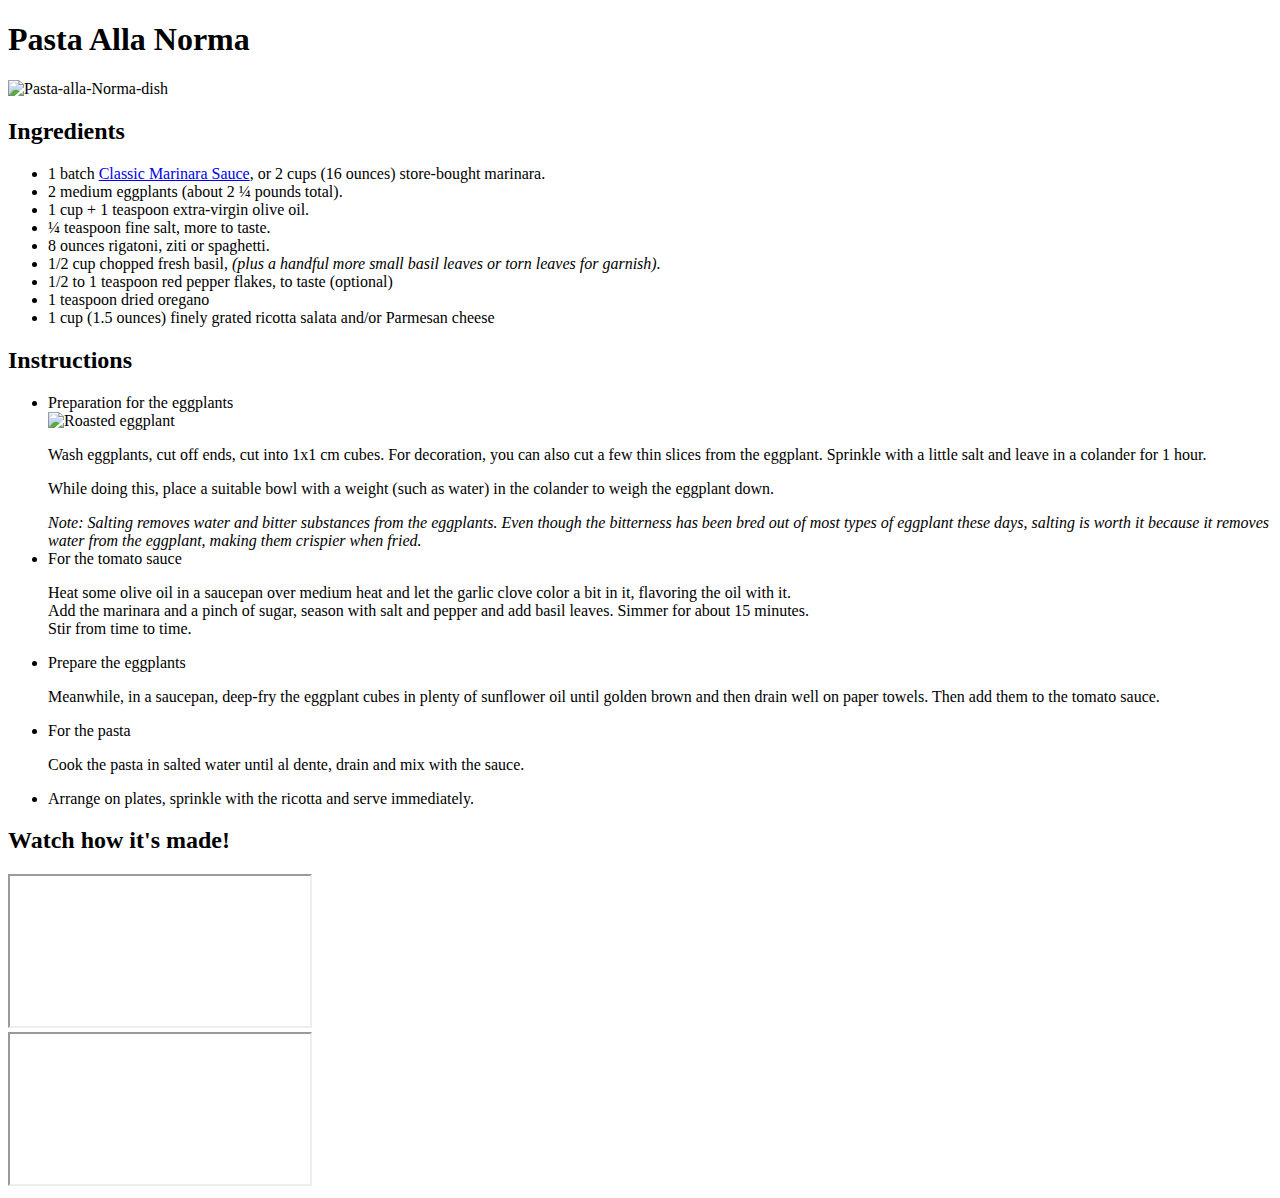
==== PastaNorma.html @ 3ecd1940 "modified and added content to the recipe" ====
<!DOCTYPE html>
<html lang="en">
  <head>
    <meta charset="UTF-8" />
    <meta name="viewport" content="width=device-width, initial-scale=1.0" />
    <title>Pasta alla Norma</title>
    <link
      href="https://cdn.jsdelivr.net/npm/bootstrap@5.3.1/dist/css/bootstrap.min.css"
      rel="stylesheet"
      integrity="sha384-4bw+/aepP/YC94hEpVNVgiZdgIC5+VKNBQNGCHeKRQN+PtmoHDEXuppvnDJzQIu9"
      crossorigin="anonymous"
    />
  </head>
  <body>
    <!-- Navigation Bar -->
   
    <!-- Recipe Content -->
    <div class="container my-5">
            <h1>Pasta Alla Norma</h1>
            <img src="https://www.dersizilianischekoch.de/cdn/shop/articles/DSCF1118_1080x.jpg?v=1646916706" alt="Pasta-alla-Norma-dish">

      <!-- recipe content-->
    </div>
  

    <!-- Bootstrap JS and jQuery -->
    <script src="https://code.jquery.com/jquery-3.5.1.slim.min.js"></script>
    <script src="https://cdn.jsdelivr.net/npm/@popperjs/core@2.5.3/dist/umd/popper.min.js"></script>
    <script src="https://maxcdn.bootstrapcdn.com/bootstrap/4.5.2/js/bootstrap.min.js"></script>
  </body>

    <section>
        <h2>Ingredients</h2>
        <ul>
          <li>1 batch <a href="https://cooking.nytimes.com/recipes/1015987-classic-marinara-sauce">Classic Marinara Sauce</a>, or 2 cups (16 ounces) store-bought marinara.</li>
          <li>2 medium eggplants (about 2 ¼ pounds total).</li> 
          <li>1 cup + 1 teaspoon extra-virgin olive oil.</li>
          <li>¼ teaspoon fine salt, more to taste.</li>
          <li>8 ounces rigatoni, ziti or spaghetti.</li>
          <li>1/2 cup chopped fresh basil, <i> (plus a handful more small basil leaves or torn leaves for garnish).</i> </li>
          <li>1/2 to 1 teaspoon red pepper flakes, to taste (optional)</li>
          <li>1 teaspoon dried oregano</li>
          <li>1 cup (1.5 ounces) finely grated ricotta salata and/or Parmesan cheese</li>
      
      
            
        </ul>
    </section>
    <section>
        <h2>Instructions</h2>
        <ul>
            <li>Preparation for the eggplants</li>

            <img src="https://www.recipetineats.com/wp-content/uploads/2020/11/Eggplant-Pasta-Pasta-all-norma-_1.jpg" alt="Roasted eggplant">

              
                 <p> Wash eggplants, cut off ends, cut into 1x1 cm cubes. For decoration, you can also cut a few thin slices from the eggplant. Sprinkle with a little salt and leave in a colander for 1 hour. <br>
                  <p> While doing this, place a suitable bowl with a weight (such as water) in the colander to weigh the eggplant down.</p>
                   <i>Note: Salting removes water and bitter substances from the eggplants. Even though the bitterness has been bred out of most types of eggplant these days, salting is worth it because it removes water from the eggplant, making them crispier when fried.</i>
                   <br>
              
             <li> For the tomato sauce</li>
              
                 <p>Heat some olive oil in a saucepan over medium heat and let the garlic clove color a bit in it, flavoring the oil with it. <br>
                  Add the marinara and a pinch of sugar, season with salt and pepper and add basil leaves. Simmer for about 15 minutes.<br> Stir from time to time. </p>
              
             <li>Prepare the eggplants</li>
              
                 <p>Meanwhile, in a saucepan, deep-fry the eggplant cubes in plenty of sunflower oil until golden brown and then drain well on paper towels. Then add them to the tomato sauce. </p>
              
              <li>For the pasta</li>
              
                  <p>Cook the pasta in salted water until al dente, drain and mix with the sauce.<br></p>
                  <li>Arrange on plates, sprinkle with the ricotta and serve immediately.</li>

                        
        </ul>
    </section>

    <section> 
      <h2>Watch how it's made!</h2>
      <div class="embed-responsive embed-responsive-16by9">
        <iframe class="embed-responsive-item" src="https://youtube/embed/pp0vvpkkysE"></iframe>
      </div>

      <div class="embed-responsive embed-responsive-16by9">
        <iframe class="embed-responsive-item" src="https://www.youtube.com/embed/v64KOxKVLVg" allowfullscreen></iframe>
      </div>
      
       </section>

</main>

</html>
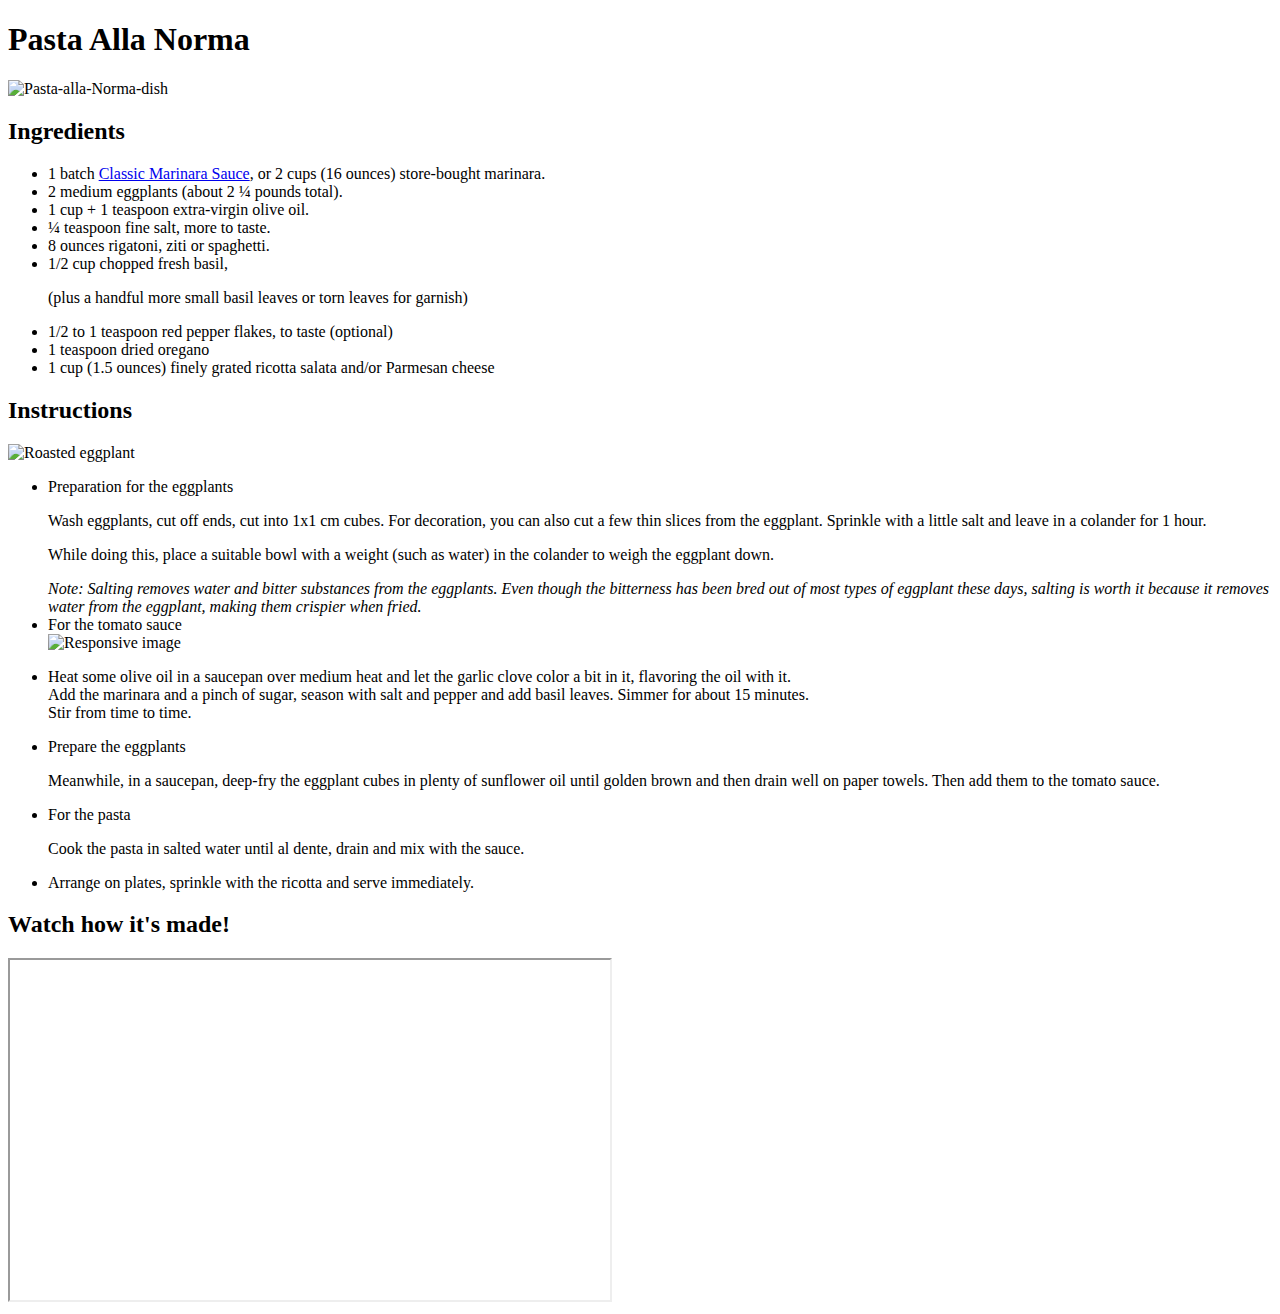
==== commit b4c19cd9: "Further revision , modifying classes respective to bootstrap - still struggling ♥" ====
--- a/PastaNorma.html
+++ b/PastaNorma.html
@@ -4,6 +4,12 @@
     <meta charset="UTF-8" />
     <meta name="viewport" content="width=device-width, initial-scale=1.0" />
     <title>Pasta alla Norma</title>
+    <!-- <link
+      href="https://cdn.jsdelivr.net/npm/bootstrap@5.3.1/dist/css/bootstrap.min.css"
+      rel="stylesheet"
+      integrity="sha384-4bw+/aepP/YC94hEpVNVgiZdgIC5+VKNBQNGCHeKRQN+PtmoHDEXuppvnDJzQIu9"
+      crossorigin="anonymous"
+    /> -->
     <link
       href="https://cdn.jsdelivr.net/npm/bootstrap@5.3.1/dist/css/bootstrap.min.css"
       rel="stylesheet"
@@ -12,83 +18,149 @@
     />
   </head>
   <body>
-    <!-- Navigation Bar -->
-   
-    <!-- Recipe Content -->
-    <div class="container my-5">
-            <h1>Pasta Alla Norma</h1>
-            <img src="https://www.dersizilianischekoch.de/cdn/shop/articles/DSCF1118_1080x.jpg?v=1646916706" alt="Pasta-alla-Norma-dish">
+    <main class="d-flex flex-column align-items-center">
+      <!-- Navigation Bar -->
 
-      <!-- recipe content-->
-    </div>
-  
+      <!-- Recipe Content -->
+      <div class="container my-5">
+        <h1>Pasta Alla Norma</h1>
 
-    <!-- Bootstrap JS and jQuery -->
-    <script src="https://code.jquery.com/jquery-3.5.1.slim.min.js"></script>
-    <script src="https://cdn.jsdelivr.net/npm/@popperjs/core@2.5.3/dist/umd/popper.min.js"></script>
-    <script src="https://maxcdn.bootstrapcdn.com/bootstrap/4.5.2/js/bootstrap.min.js"></script>
-  </body>
+        <img
+          src="https://www.dersizilianischekoch.de/cdn/shop/articles/DSCF1118_1080x.jpg?v=1646916706"
+          alt="Pasta-alla-Norma-dish"
+          class="img-fluid"
+        />
+      </div>
+      <div></div>
 
-    <section>
+      <section class="container-md">
         <h2>Ingredients</h2>
         <ul>
-          <li>1 batch <a href="https://cooking.nytimes.com/recipes/1015987-classic-marinara-sauce">Classic Marinara Sauce</a>, or 2 cups (16 ounces) store-bought marinara.</li>
-          <li>2 medium eggplants (about 2 ¼ pounds total).</li> 
+          <li>
+            1 batch
+            <a
+              href="https://cooking.nytimes.com/recipes/1015987-classic-marinara-sauce"
+              >Classic Marinara Sauce</a
+            >, or 2 cups (16 ounces) store-bought marinara.
+          </li>
+          <li>2 medium eggplants (about 2 ¼ pounds total).</li>
           <li>1 cup + 1 teaspoon extra-virgin olive oil.</li>
           <li>¼ teaspoon fine salt, more to taste.</li>
           <li>8 ounces rigatoni, ziti or spaghetti.</li>
-          <li>1/2 cup chopped fresh basil, <i> (plus a handful more small basil leaves or torn leaves for garnish).</i> </li>
+          <li>
+            1/2 cup chopped fresh basil,
+            <p class="fst-italic">
+              (plus a handful more small basil leaves or torn leaves for
+              garnish)
+            </p>
+          </li>
           <li>1/2 to 1 teaspoon red pepper flakes, to taste (optional)</li>
           <li>1 teaspoon dried oregano</li>
-          <li>1 cup (1.5 ounces) finely grated ricotta salata and/or Parmesan cheese</li>
-      
-      
-            
+          <li>
+            1 cup (1.5 ounces) finely grated ricotta salata and/or Parmesan
+            cheese
+          </li>
         </ul>
-    </section>
-    <section>
+      </section>
+      <section class="container-md">
         <h2>Instructions</h2>
+        <div class="col-6">
+          <img
+            src="https://www.recipetineats.com/wp-content/uploads/2020/11/Eggplant-Pasta-Pasta-all-norma-_1.jpg"
+            alt="Roasted eggplant"
+            class="img-fluid"
+          />
+        </div>
+
         <ul>
-            <li>Preparation for the eggplants</li>
+          <li>Preparation for the eggplants</li>
 
-            <img src="https://www.recipetineats.com/wp-content/uploads/2020/11/Eggplant-Pasta-Pasta-all-norma-_1.jpg" alt="Roasted eggplant">
+          <p>
+            Wash eggplants, cut off ends, cut into 1x1 cm cubes. For decoration,
+            you can also cut a few thin slices from the eggplant. Sprinkle with
+            a little salt and leave in a colander for 1 hour. <br />
+          </p>
+          <p>
+            While doing this, place a suitable bowl with a weight (such as
+            water) in the colander to weigh the eggplant down.
+          </p>
+          <i
+            >Note: Salting removes water and bitter substances from the
+            eggplants. Even though the bitterness has been bred out of most
+            types of eggplant these days, salting is worth it because it removes
+            water from the eggplant, making them crispier when fried.</i
+          >
 
-              
-                 <p> Wash eggplants, cut off ends, cut into 1x1 cm cubes. For decoration, you can also cut a few thin slices from the eggplant. Sprinkle with a little salt and leave in a colander for 1 hour. <br>
-                  <p> While doing this, place a suitable bowl with a weight (such as water) in the colander to weigh the eggplant down.</p>
-                   <i>Note: Salting removes water and bitter substances from the eggplants. Even though the bitterness has been bred out of most types of eggplant these days, salting is worth it because it removes water from the eggplant, making them crispier when fried.</i>
-                   <br>
-              
-             <li> For the tomato sauce</li>
-              
-                 <p>Heat some olive oil in a saucepan over medium heat and let the garlic clove color a bit in it, flavoring the oil with it. <br>
-                  Add the marinara and a pinch of sugar, season with salt and pepper and add basil leaves. Simmer for about 15 minutes.<br> Stir from time to time. </p>
-              
-             <li>Prepare the eggplants</li>
-              
-                 <p>Meanwhile, in a saucepan, deep-fry the eggplant cubes in plenty of sunflower oil until golden brown and then drain well on paper towels. Then add them to the tomato sauce. </p>
-              
-              <li>For the pasta</li>
-              
-                  <p>Cook the pasta in salted water until al dente, drain and mix with the sauce.<br></p>
-                  <li>Arrange on plates, sprinkle with the ricotta and serve immediately.</li>
+          <li>For the tomato sauce</li>
+          <div class="col-6">
+            <img
+              src="https://images.unsplash.com/photo-1514516816566-de580c621376?ixlib=rb-4.0.3&ixid=M3wxMjA3fDB8MHxwaG90by1wYWdlfHx8fGVufDB8fHx8fA%3D%3D&auto=format&fit=crop&w=1929&q=80"
+              class="img-fluid"
+              alt="Responsive image"
+            />
+          </div>
 
-                        
+          <li>
+            <p>
+              Heat some olive oil in a saucepan over medium heat and let the
+              garlic clove color a bit in it, flavoring the oil with it. <br />
+              Add the marinara and a pinch of sugar, season with salt and pepper
+              and add basil leaves. Simmer for about 15 minutes.<br />
+              Stir from time to time.
+            </p>
+          </li>
+
+          <li>Prepare the eggplants</li>
+
+          <p>
+            Meanwhile, in a saucepan, deep-fry the eggplant cubes in plenty of
+            sunflower oil until golden brown and then drain well on paper
+            towels. Then add them to the tomato sauce.
+          </p>
+
+          <li>For the pasta</li>
+
+          <p>
+            Cook the pasta in salted water until al dente, drain and mix with
+            the sauce.<br />
+          </p>
+          <li>
+            Arrange on plates, sprinkle with the ricotta and serve immediately.
+          </li>
         </ul>
-    </section>
+      </section>
 
-    <section> 
-      <h2>Watch how it's made!</h2>
-      <div class="embed-responsive embed-responsive-16by9">
-        <iframe class="embed-responsive-item" src="https://youtube/embed/pp0vvpkkysE"></iframe>
-      </div>
+      <section class="col-10">
+        <h2>Watch how it's made!</h2>
+        <div class="embed-responsive embed-responsive-16by9">
+          <iframe
+            width="600"
+            height="340"
+            class="embed-responsive-item"
+            src="https://www.youtube.com/embed/pp0vvpkkysE"
+          ></iframe>
+        </div>
+      </section>
+    </main>
+    <!-- Bootstrap JS and jQuery -->
+    <!-- <script src="https://code.jquery.com/jquery-3.5.1.slim.min.js"></script>
+    <script src="https://cdn.jsdelivr.net/npm/@popperjs/core@2.5.3/dist/umd/popper.min.js"></script>
+    <script src="https://maxcdn.bootstrapcdn.com/bootstrap/4.5.2/js/bootstrap.min.js"></script> -->
 
-      <div class="embed-responsive embed-responsive-16by9">
-        <iframe class="embed-responsive-item" src="https://www.youtube.com/embed/v64KOxKVLVg" allowfullscreen></iframe>
-      </div>
-      
-       </section>
-
-</main>
-
+    <script
+      src="https://cdn.jsdelivr.net/npm/bootstrap@5.3.1/dist/js/bootstrap.bundle.min.js"
+      integrity="sha384-HwwvtgBNo3bZJJLYd8oVXjrBZt8cqVSpeBNS5n7C8IVInixGAoxmnlMuBnhbgrkm"
+      crossorigin="anonymous"
+    ></script>
+    <script
+      src="https://cdn.jsdelivr.net/npm/@popperjs/core@2.11.8/dist/umd/popper.min.js"
+      integrity="sha384-I7E8VVD/ismYTF4hNIPjVp/Zjvgyol6VFvRkX/vR+Vc4jQkC+hVqc2pM8ODewa9r"
+      crossorigin="anonymous"
+    ></script>
+    <script
+      src="https://cdn.jsdelivr.net/npm/bootstrap@5.3.1/dist/js/bootstrap.min.js"
+      integrity="sha384-Rx+T1VzGupg4BHQYs2gCW9It+akI2MM/mndMCy36UVfodzcJcF0GGLxZIzObiEfa"
+      crossorigin="anonymous"
+    ></script>
+  </body>
 </html>
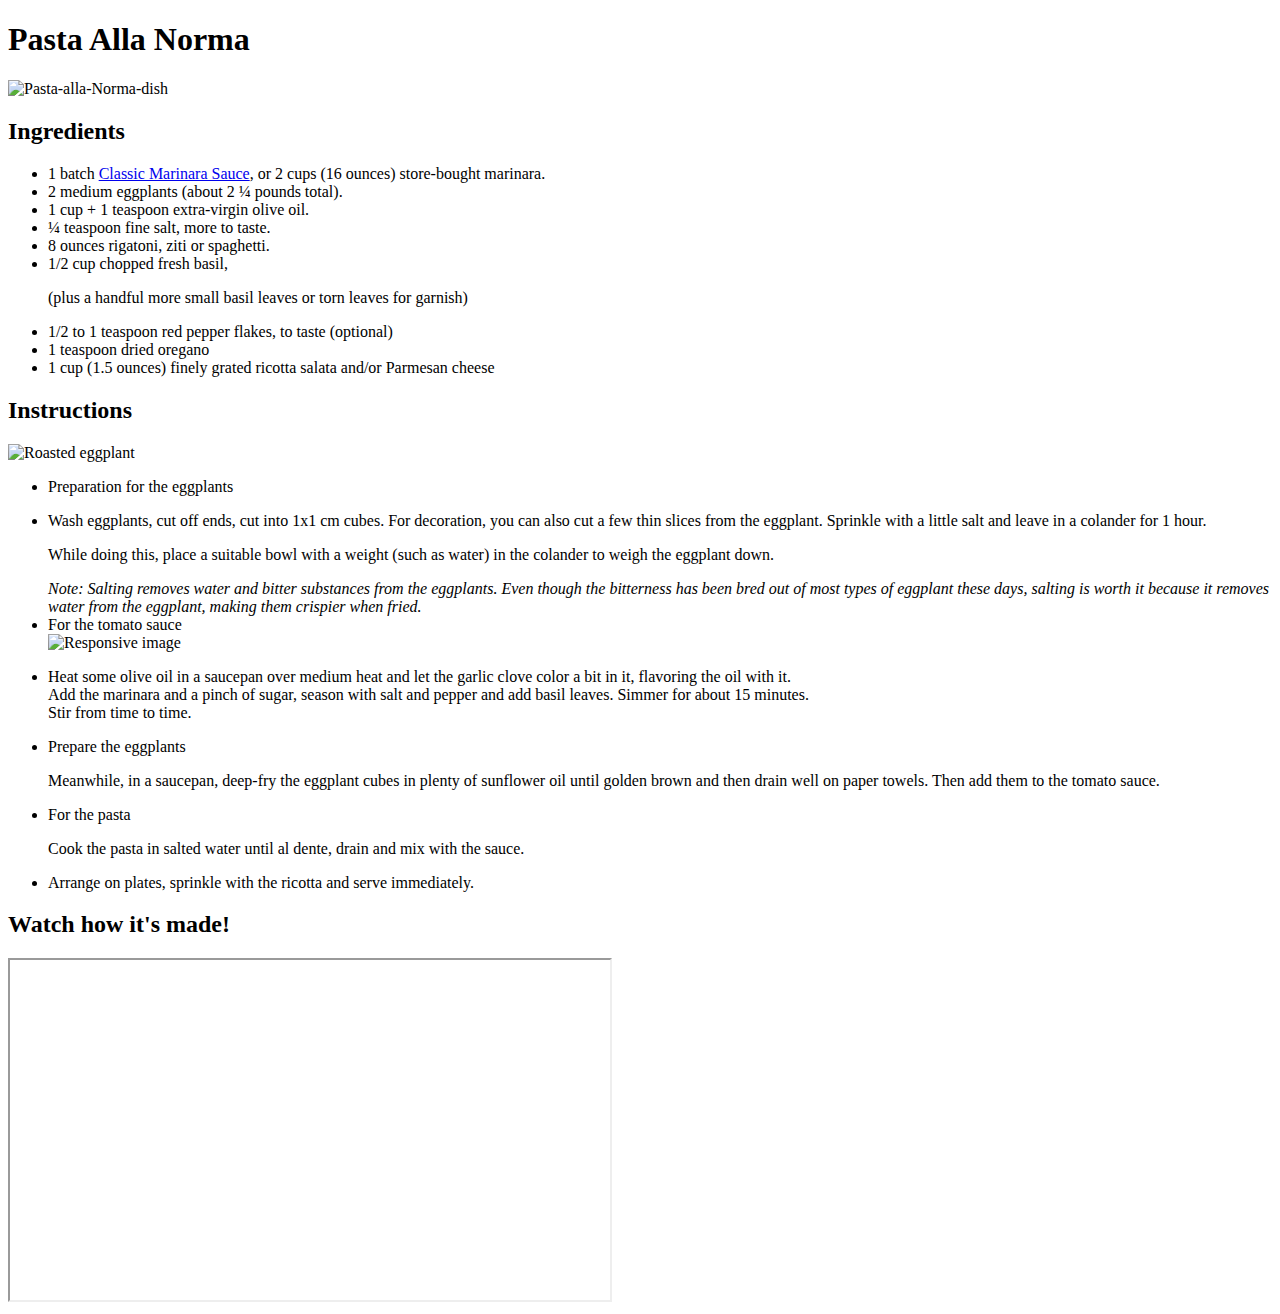
==== commit b16cdf16: "correction and revision of bootstrap styles" ====
--- a/PastaNorma.html
+++ b/PastaNorma.html
@@ -3,13 +3,8 @@
   <head>
     <meta charset="UTF-8" />
     <meta name="viewport" content="width=device-width, initial-scale=1.0" />
-    <title>Pasta alla Norma</title>
-    <!-- <link
-      href="https://cdn.jsdelivr.net/npm/bootstrap@5.3.1/dist/css/bootstrap.min.css"
-      rel="stylesheet"
-      integrity="sha384-4bw+/aepP/YC94hEpVNVgiZdgIC5+VKNBQNGCHeKRQN+PtmoHDEXuppvnDJzQIu9"
-      crossorigin="anonymous"
-    /> -->
+    <title>Pasta Alla Norma - Grub Muse</title>
+
     <link
       href="https://cdn.jsdelivr.net/npm/bootstrap@5.3.1/dist/css/bootstrap.min.css"
       rel="stylesheet"
@@ -17,12 +12,12 @@
       crossorigin="anonymous"
     />
   </head>
-  <body>
-    <main class="d-flex flex-column align-items-center">
+  <body data-gr-c-s-loaded="true">
+    <main class="container d-flex flex-column align-items-center">
       <!-- Navigation Bar -->
 
       <!-- Recipe Content -->
-      <div class="container my-5">
+      <div class="col-12">
         <h1>Pasta Alla Norma</h1>
 
         <img
@@ -33,7 +28,7 @@
       </div>
       <div></div>
 
-      <section class="container-md">
+      <section>
         <h2>Ingredients</h2>
         <ul>
           <li>
@@ -75,21 +70,25 @@
         <ul>
           <li>Preparation for the eggplants</li>
 
-          <p>
-            Wash eggplants, cut off ends, cut into 1x1 cm cubes. For decoration,
-            you can also cut a few thin slices from the eggplant. Sprinkle with
-            a little salt and leave in a colander for 1 hour. <br />
-          </p>
-          <p>
-            While doing this, place a suitable bowl with a weight (such as
-            water) in the colander to weigh the eggplant down.
-          </p>
-          <i
-            >Note: Salting removes water and bitter substances from the
-            eggplants. Even though the bitterness has been bred out of most
-            types of eggplant these days, salting is worth it because it removes
-            water from the eggplant, making them crispier when fried.</i
-          >
+          <li>
+            <p>
+              Wash eggplants, cut off ends, cut into 1x1 cm cubes. For
+              decoration, you can also cut a few thin slices from the eggplant.
+              Sprinkle with a little salt and leave in a colander for 1 hour.
+              <br />
+            </p>
+            <p>
+              While doing this, place a suitable bowl with a weight (such as
+              water) in the colander to weigh the eggplant down.
+            </p>
+            <i
+              >Note: Salting removes water and bitter substances from the
+              eggplants. Even though the bitterness has been bred out of most
+              types of eggplant these days, salting is worth it because it
+              removes water from the eggplant, making them crispier when
+              fried.</i
+            >
+          </li>
 
           <li>For the tomato sauce</li>
           <div class="col-6">
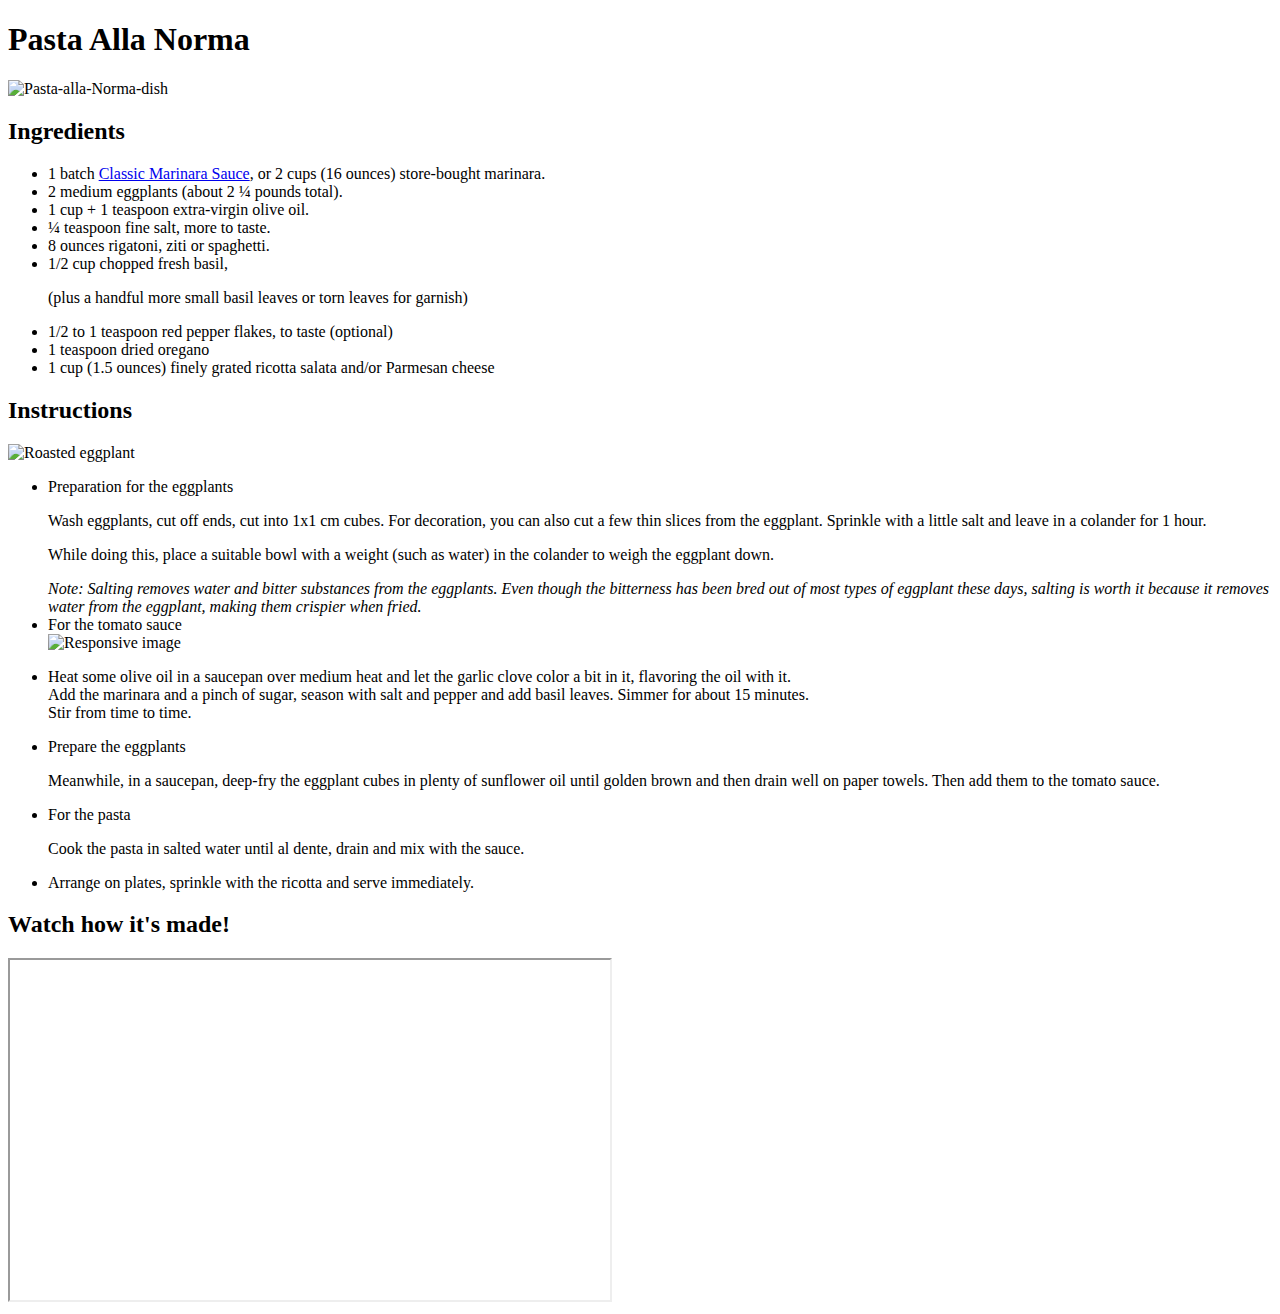
==== commit c2a57f49: "Merge branch 'main' into heading" ====
--- a/PastaNorma.html
+++ b/PastaNorma.html
@@ -3,8 +3,13 @@
   <head>
     <meta charset="UTF-8" />
     <meta name="viewport" content="width=device-width, initial-scale=1.0" />
-    <title>Pasta Alla Norma - Grub Muse</title>
-
+    <title>Pasta alla Norma</title>
+    <!-- <link
+      href="https://cdn.jsdelivr.net/npm/bootstrap@5.3.1/dist/css/bootstrap.min.css"
+      rel="stylesheet"
+      integrity="sha384-4bw+/aepP/YC94hEpVNVgiZdgIC5+VKNBQNGCHeKRQN+PtmoHDEXuppvnDJzQIu9"
+      crossorigin="anonymous"
+    /> -->
     <link
       href="https://cdn.jsdelivr.net/npm/bootstrap@5.3.1/dist/css/bootstrap.min.css"
       rel="stylesheet"
@@ -12,12 +17,12 @@
       crossorigin="anonymous"
     />
   </head>
-  <body data-gr-c-s-loaded="true">
-    <main class="container d-flex flex-column align-items-center">
+  <body>
+    <main class="d-flex flex-column align-items-center">
       <!-- Navigation Bar -->
 
       <!-- Recipe Content -->
-      <div class="col-12">
+      <div class="container my-5">
         <h1>Pasta Alla Norma</h1>
 
         <img
@@ -28,7 +33,7 @@
       </div>
       <div></div>
 
-      <section>
+      <section class="container-md">
         <h2>Ingredients</h2>
         <ul>
           <li>
@@ -70,25 +75,21 @@
         <ul>
           <li>Preparation for the eggplants</li>
 
-          <li>
-            <p>
-              Wash eggplants, cut off ends, cut into 1x1 cm cubes. For
-              decoration, you can also cut a few thin slices from the eggplant.
-              Sprinkle with a little salt and leave in a colander for 1 hour.
-              <br />
-            </p>
-            <p>
-              While doing this, place a suitable bowl with a weight (such as
-              water) in the colander to weigh the eggplant down.
-            </p>
-            <i
-              >Note: Salting removes water and bitter substances from the
-              eggplants. Even though the bitterness has been bred out of most
-              types of eggplant these days, salting is worth it because it
-              removes water from the eggplant, making them crispier when
-              fried.</i
-            >
-          </li>
+          <p>
+            Wash eggplants, cut off ends, cut into 1x1 cm cubes. For decoration,
+            you can also cut a few thin slices from the eggplant. Sprinkle with
+            a little salt and leave in a colander for 1 hour. <br />
+          </p>
+          <p>
+            While doing this, place a suitable bowl with a weight (such as
+            water) in the colander to weigh the eggplant down.
+          </p>
+          <i
+            >Note: Salting removes water and bitter substances from the
+            eggplants. Even though the bitterness has been bred out of most
+            types of eggplant these days, salting is worth it because it removes
+            water from the eggplant, making them crispier when fried.</i
+          >
 
           <li>For the tomato sauce</li>
           <div class="col-6">
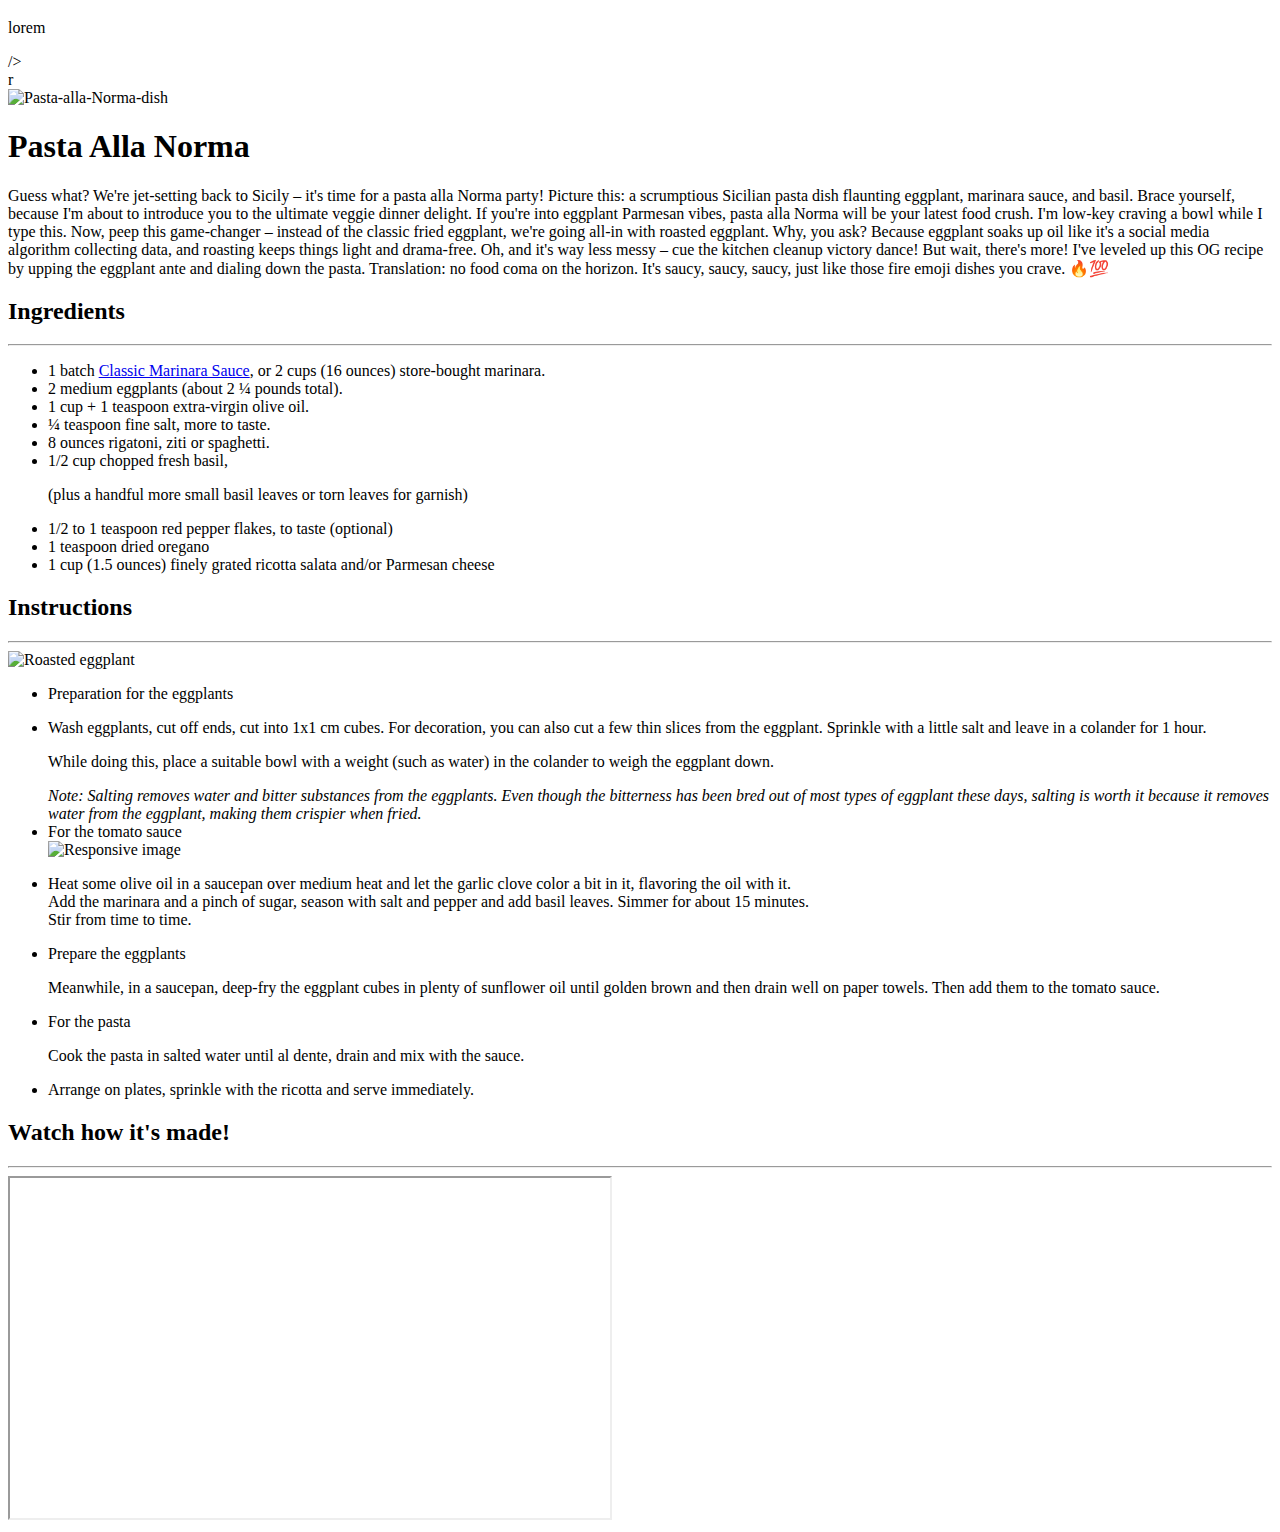
==== commit f93bf8eb: "further debugging and styling, no major changes" ====
--- a/PastaNorma.html
+++ b/PastaNorma.html
@@ -3,13 +3,8 @@
   <head>
     <meta charset="UTF-8" />
     <meta name="viewport" content="width=device-width, initial-scale=1.0" />
-    <title>Pasta alla Norma</title>
-    <!-- <link
-      href="https://cdn.jsdelivr.net/npm/bootstrap@5.3.1/dist/css/bootstrap.min.css"
-      rel="stylesheet"
-      integrity="sha384-4bw+/aepP/YC94hEpVNVgiZdgIC5+VKNBQNGCHeKRQN+PtmoHDEXuppvnDJzQIu9"
-      crossorigin="anonymous"
-    /> -->
+    <title>Pasta Alla Norma - Grub Muse</title>
+
     <link
       href="https://cdn.jsdelivr.net/npm/bootstrap@5.3.1/dist/css/bootstrap.min.css"
       rel="stylesheet"
@@ -17,131 +12,190 @@
       crossorigin="anonymous"
     />
   </head>
-  <body>
-    <main class="d-flex flex-column align-items-center">
-      <!-- Navigation Bar -->
-
-      <!-- Recipe Content -->
-      <div class="container my-5">
-        <h1>Pasta Alla Norma</h1>
-
-        <img
-          src="https://www.dersizilianischekoch.de/cdn/shop/articles/DSCF1118_1080x.jpg?v=1646916706"
-          alt="Pasta-alla-Norma-dish"
-          class="img-fluid"
-        />
-      </div>
-      <div></div>
-
-      <section class="container-md">
-        <h2>Ingredients</h2>
-        <ul>
-          <li>
-            1 batch
-            <a
-              href="https://cooking.nytimes.com/recipes/1015987-classic-marinara-sauce"
-              >Classic Marinara Sauce</a
-            >, or 2 cups (16 ounces) store-bought marinara.
-          </li>
-          <li>2 medium eggplants (about 2 ¼ pounds total).</li>
-          <li>1 cup + 1 teaspoon extra-virgin olive oil.</li>
-          <li>¼ teaspoon fine salt, more to taste.</li>
-          <li>8 ounces rigatoni, ziti or spaghetti.</li>
-          <li>
-            1/2 cup chopped fresh basil,
-            <p class="fst-italic">
-              (plus a handful more small basil leaves or torn leaves for
-              garnish)
-            </p>
-          </li>
-          <li>1/2 to 1 teaspoon red pepper flakes, to taste (optional)</li>
-          <li>1 teaspoon dried oregano</li>
-          <li>
-            1 cup (1.5 ounces) finely grated ricotta salata and/or Parmesan
-            cheese
-          </li>
-        </ul>
-      </section>
-      <section class="container-md">
-        <h2>Instructions</h2>
-        <div class="col-6">
-          <img
-            src="https://www.recipetineats.com/wp-content/uploads/2020/11/Eggplant-Pasta-Pasta-all-norma-_1.jpg"
-            alt="Roasted eggplant"
-            class="img-fluid"
-          />
-        </div>
-
-        <ul>
-          <li>Preparation for the eggplants</li>
-
-          <p>
-            Wash eggplants, cut off ends, cut into 1x1 cm cubes. For decoration,
-            you can also cut a few thin slices from the eggplant. Sprinkle with
-            a little salt and leave in a colander for 1 hour. <br />
-          </p>
-          <p>
-            While doing this, place a suitable bowl with a weight (such as
-            water) in the colander to weigh the eggplant down.
-          </p>
-          <i
-            >Note: Salting removes water and bitter substances from the
-            eggplants. Even though the bitterness has been bred out of most
-            types of eggplant these days, salting is worth it because it removes
-            water from the eggplant, making them crispier when fried.</i
-          >
-
-          <li>For the tomato sauce</li>
+  <body data-gr-c-s-loaded="true">
+    <main>
+      <div>
+        <!-- Navigation Bar -->
+     <h3></h3><p>lorem</p></div>/><div>
+
+          r
+
+        <!-- Recipe Content -->
+        <div class="container-fluid">
+          <div class='col-2'></div>
+          <div class="row">
+             <div class="col-8">
+              <img
+              src="https://www.dersizilianischekoch.de/cdn/shop/articles/DSCF1118_1080x.jpg?v=1646916706" 
+              alt="Pasta-alla-Norma-dish"
+              class="img-fluid"
+            />
+            </div>
+            <div class="col-3"></div>
+          </div>
+        </div>
+        <div class="container-fluid">
+          <div class="row align-items-center">
+            <div class="col-9 align-self-center m-5">
+              <h1 class="text-center">Pasta Alla Norma</h1>
+            </div>
+          </div>
+        </div>
+        <div class="container-fluid">
+          <div class="row align-items-center">
+            <div class="col-12 align-self-center">
+              <p class="text-left">
+                Guess what? We're jet-setting back to Sicily – it's time for a
+                pasta alla Norma party! Picture this: a scrumptious Sicilian
+                pasta dish flaunting eggplant, marinara sauce, and basil. Brace
+                yourself, because I'm about to introduce you to the ultimate
+                veggie dinner delight. If you're into eggplant Parmesan vibes,
+                pasta alla Norma will be your latest food crush. I'm low-key
+                craving a bowl while I type this. Now, peep this game-changer –
+                instead of the classic fried eggplant, we're going all-in with
+                roasted eggplant. Why, you ask? Because eggplant soaks up oil
+                like it's a social media algorithm collecting data, and roasting
+                keeps things light and drama-free. Oh, and it's way less messy –
+                cue the kitchen cleanup victory dance! But wait, there's more!
+                I've leveled up this OG recipe by upping the eggplant ante and
+                dialing down the pasta. Translation: no food coma on the
+                horizon. It's saucy, saucy, saucy, just like those fire emoji
+                dishes you crave. 🔥💯
+              </p>
+            </div>
+          </div>
+        </div>
+
+        <div class="container-fluid">
+          <div class="row">
+            <div class="col mb-2">
+              <h2>Ingredients</h2>
+              <hr />
+            </div>
+
+            <ul>
+              <li>
+                1 batch
+                <a
+                  href="https://cooking.nytimes.com/recipes/1015987-classic-marinara-sauce"
+                  >Classic Marinara Sauce</a
+                >, or 2 cups (16 ounces) store-bought marinara.
+              </li>
+              <li>2 medium eggplants (about 2 ¼ pounds total).</li>
+              <li>1 cup + 1 teaspoon extra-virgin olive oil.</li>
+              <li>¼ teaspoon fine salt, more to taste.</li>
+              <li>8 ounces rigatoni, ziti or spaghetti.</li>
+              <li>
+                1/2 cup chopped fresh basil,
+                <p class="fst-italic">
+                  (plus a handful more small basil leaves or torn leaves for
+                  garnish)
+                </p>
+              </li>
+              <li>1/2 to 1 teaspoon red pepper flakes, to taste (optional)</li>
+              <li>1 teaspoon dried oregano</li>
+              <li>
+                1 cup (1.5 ounces) finely grated ricotta salata and/or Parmesan
+                cheese
+              </li>
+            </ul>
+          </div>
+        </div>
+        <section class="container-fluid">
+          <h2>Instructions</h2>
+          <hr />
           <div class="col-6">
             <img
-              src="https://images.unsplash.com/photo-1514516816566-de580c621376?ixlib=rb-4.0.3&ixid=M3wxMjA3fDB8MHxwaG90by1wYWdlfHx8fGVufDB8fHx8fA%3D%3D&auto=format&fit=crop&w=1929&q=80"
+              src="https://www.recipetineats.com/wp-content/uploads/2020/11/Eggplant-Pasta-Pasta-all-norma-_1.jpg"
+              alt="Roasted eggplant"
               class="img-fluid"
-              alt="Responsive image"
             />
           </div>
 
-          <li>
+          <ul>
+            <li>Preparation for the eggplants</li>
+
+            <li>
+              <p>
+                Wash eggplants, cut off ends, cut into 1x1 cm cubes. For
+                decoration, you can also cut a few thin slices from the
+                eggplant. Sprinkle with a little salt and leave in a colander
+                for 1 hour.
+                <br />
+              </p>
+              <p>
+                While doing this, place a suitable bowl with a weight (such as
+                water) in the colander to weigh the eggplant down.
+              </p>
+              <i
+                >Note: Salting removes water and bitter substances from the
+                eggplants. Even though the bitterness has been bred out of most
+                types of eggplant these days, salting is worth it because it
+                removes water from the eggplant, making them crispier when
+                fried.</i
+              >
+            </li>
+
+            <li>
+              For the tomato sauce
+              <div class="col-6">
+                <img
+                  src="https://images.unsplash.com/photo-1514516816566-de580c621376?ixlib=rb-4.0.3&ixid=M3wxMjA3fDB8MHxwaG90by1wYWdlfHx8fGVufDB8fHx8fA%3D%3D&auto=format&fit=crop&w=1929&q=80"
+                  class="img-fluid"
+                  alt="Responsive image"
+                />
+              </div>
+            </li>
+
+            <li>
+              <p>
+                Heat some olive oil in a saucepan over medium heat and let the
+                garlic clove color a bit in it, flavoring the oil with it.
+                <br />
+                Add the marinara and a pinch of sugar, season with salt and
+                pepper and add basil leaves. Simmer for about 15 minutes.<br />
+                Stir from time to time.
+              </p>
+            </li>
+
+            <li>Prepare the eggplants</li>
+
             <p>
-              Heat some olive oil in a saucepan over medium heat and let the
-              garlic clove color a bit in it, flavoring the oil with it. <br />
-              Add the marinara and a pinch of sugar, season with salt and pepper
-              and add basil leaves. Simmer for about 15 minutes.<br />
-              Stir from time to time.
+              Meanwhile, in a saucepan, deep-fry the eggplant cubes in plenty of
+              sunflower oil until golden brown and then drain well on paper
+              towels. Then add them to the tomato sauce.
             </p>
-          </li>
-
-          <li>Prepare the eggplants</li>
-
-          <p>
-            Meanwhile, in a saucepan, deep-fry the eggplant cubes in plenty of
-            sunflower oil until golden brown and then drain well on paper
-            towels. Then add them to the tomato sauce.
-          </p>
-
-          <li>For the pasta</li>
-
-          <p>
-            Cook the pasta in salted water until al dente, drain and mix with
-            the sauce.<br />
-          </p>
-          <li>
-            Arrange on plates, sprinkle with the ricotta and serve immediately.
-          </li>
-        </ul>
-      </section>
-
-      <section class="col-10">
-        <h2>Watch how it's made!</h2>
-        <div class="embed-responsive embed-responsive-16by9">
-          <iframe
-            width="600"
-            height="340"
-            class="embed-responsive-item"
-            src="https://www.youtube.com/embed/pp0vvpkkysE"
-          ></iframe>
-        </div>
-      </section>
+
+            <li>For the pasta</li>
+
+            <p>
+              Cook the pasta in salted water until al dente, drain and mix with
+              the sauce.<br />
+            </p>
+            <li>
+              Arrange on plates, sprinkle with the ricotta and serve
+              immediately.
+            </li>
+          </ul>
+        </section>
+
+        <section class="col-10">
+          <h2>Watch how it's made!</h2>
+          <hr />
+          <div class="embed-responsive embed-responsive-16by9">
+            <iframe
+              width="600"
+              height="340"
+              class="embed-responsive-item"
+              src="https://www.youtube.com/embed/pp0vvpkkysE"
+            ></iframe>
+          </div>
+        </section>
+      </div>
+      <div class='col-2'><div>
+
     </main>
+
     <!-- Bootstrap JS and jQuery -->
     <!-- <script src="https://code.jquery.com/jquery-3.5.1.slim.min.js"></script>
     <script src="https://cdn.jsdelivr.net/npm/@popperjs/core@2.5.3/dist/umd/popper.min.js"></script>
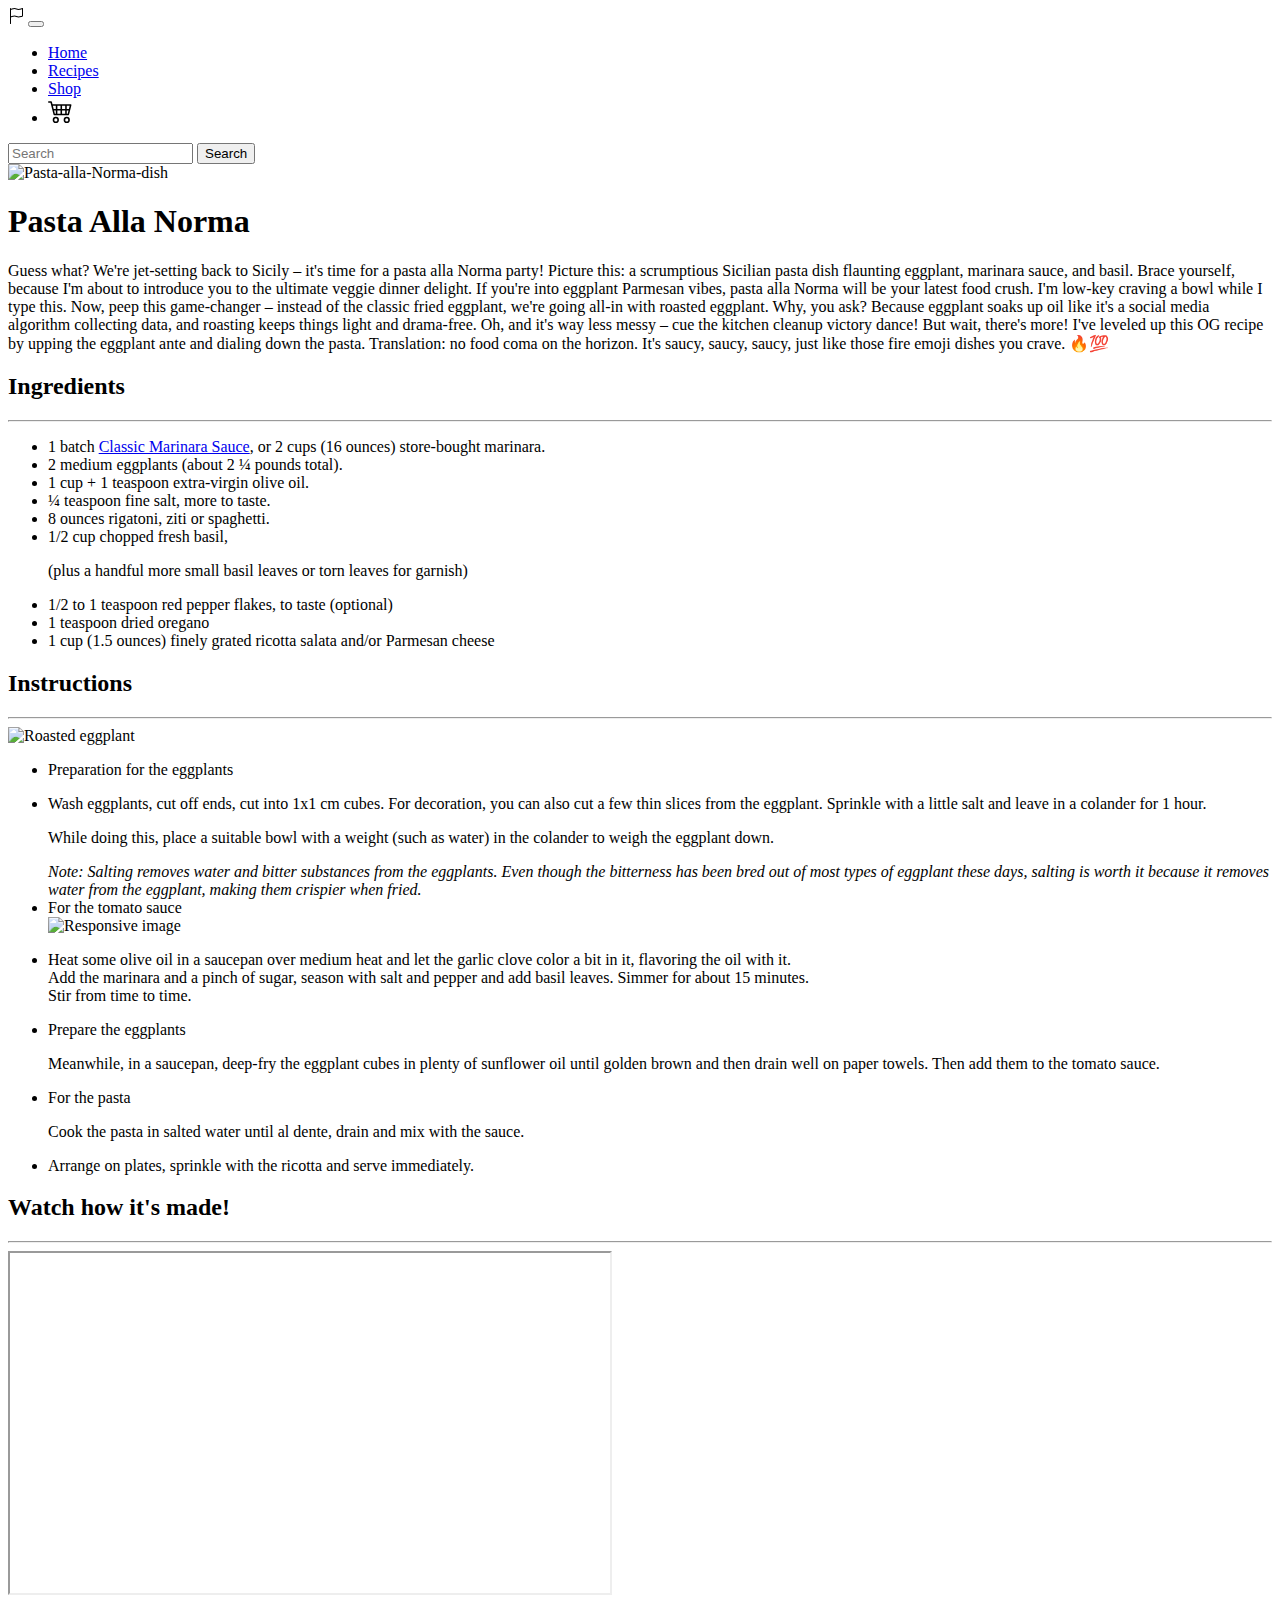
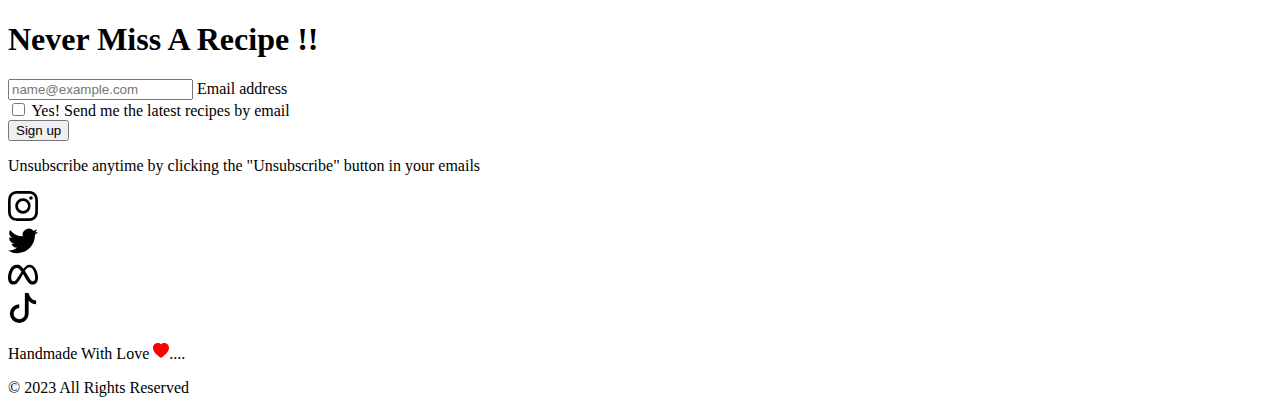
==== commit 11fef8a6: "added header(navbar) + footer to recipe page structure" ====
--- a/PastaNorma.html
+++ b/PastaNorma.html
@@ -16,9 +16,39 @@
     <main>
       <div>
         <!-- Navigation Bar -->
-     <h3></h3><p>lorem</p></div>/><div>
-
-          r
+        <nav class="navbar navbar-expand-lg" style="background-color: var(--bs-warning)">
+          <div class="container-fluid">
+              <img class="navbar-brand" src="./img/flag.svg" alt="flag logo"/>
+              <button class="navbar-toggler" type="button" data-bs-toggle="collapse" data-bs-target="#navbarSupportedContent" aria-controls="navbarSupportedContent" aria-expanded="false" aria-label="Toggle navigation">
+                  <span class="navbar-toggler-icon"></span>
+              </button>
+              <div class="collapse navbar-collapse" id="navbarSupportedContent">
+                  <ul class="navbar-nav me-auto mb-2 mb-lg-0">
+                  <li class="nav-item">
+                      <a class="nav-link active" aria-current="page" href="#">Home</a>
+                  </li>
+                  <li class="nav-item">
+                      <a class="nav-link" href="#">Recipes</a>
+                  </li>
+                  <li class="nav-item">
+                      <a class="nav-link" href="#"> Shop </a>
+                  </li>
+                  <li class="nav-item px-2 mt-1" >
+                      
+                      <svg xmlns="http://www.w3.org/2000/svg" width="25" height="25" fill="currentColor" class="bi bi-cart4" viewBox="0 0 16 16">
+                          <path d="M0 2.5A.5.5 0 0 1 .5 2H2a.5.5 0 0 1 .485.379L2.89 4H14.5a.5.5 0 0 1 .485.621l-1.5 6A.5.5 0 0 1 13 11H4a.5.5 0 0 1-.485-.379L1.61 3H.5a.5.5 0 0 1-.5-.5zM3.14 5l.5 2H5V5H3.14zM6 5v2h2V5H6zm3 0v2h2V5H9zm3 0v2h1.36l.5-2H12zm1.11 3H12v2h.61l.5-2zM11 8H9v2h2V8zM8 8H6v2h2V8zM5 8H3.89l.5 2H5V8zm0 5a1 1 0 1 0 0 2 1 1 0 0 0 0-2zm-2 1a2 2 0 1 1 4 0 2 2 0 0 1-4 0zm9-1a1 1 0 1 0 0 2 1 1 0 0 0 0-2zm-2 1a2 2 0 1 1 4 0 2 2 0 0 1-4 0z"/>
+                      </svg>
+                  </li>
+                  </ul>
+                  <form class="d-flex" role="search">
+                  <input class="form-control me-2" type="search" placeholder="Search" aria-label="Search">
+                  <button class="btn btn-outline-success" type="submit">Search</button>
+                  </form>
+              </div>
+          </div>
+      </nav>
+    
+    
 
         <!-- Recipe Content -->
         <div class="container-fluid">
@@ -217,4 +247,48 @@
       crossorigin="anonymous"
     ></script>
   </body>
+  <footer class="footer mt-auto py-3 ">
+        
+    <div class="d-flex align-items-center py-4 mb-3" style="background-color: var(--bs-yellow)">
+        
+        <section class="form-signin w-90 m-auto">
+            <form>
+                <h1 class="h3 mb-3 fw-normal">Never Miss A Recipe !!</h1>
+                <div class="form-floating">
+                    <input type="email" class="form-control" id="floatingInput" placeholder="name@example.com">
+                    <label for="floatingInput">Email address</label>
+                </div>
+                
+                <div class="form-check text-start my-3">
+                    <input class="form-check-input" type="checkbox" value="remember-me" id="flexCheckDefault">
+                    <label class="form-check-label" for="flexCheckDefault">
+                        Yes! Send me the latest recipes by email 
+                    </label>
+                </div>
+                <button class="btn btn-primary w-100 py-2" type="submit">Sign up</button>
+                <p class="mt-5 mb-3 text-body-secondary">Unsubscribe anytime by clicking the "Unsubscribe" button in your emails</p>
+            </form>
+        </section>
+    </div>
+
+<div class="container row justify-content-center gap-2 w-10 m-auto" style="background-color: var(--bs-light)">
+
+    <div class="feature-icon d-inline-flex align-items-center justify-content-center fs-2 mb-3 rounded-circle bg-primary" xmlns="http://www.w3.org/2000/svg" width="16" height="16" fill="currentColor" class="bi bi-instagram" viewBox="0 0 16 16">
+        <img  src="./img/instagram.svg" height="30">
+    </div>
+    <div class="feature-icon d-inline-flex align-items-center justify-content-center fs-2 mb-3 rounded-circle bg-primary" xmlns="http://www.w3.org/2000/svg" width="16" height="16" fill="currentColor" class="bi bi-instagram" viewBox="0 0 16 16">
+        <img  src="./img/twitter.svg" height="30">
+    </div>
+    <div class="feature-icon d-inline-flex align-items-center justify-content-center fs-2 mb-3 rounded-circle bg-primary" xmlns="http://www.w3.org/2000/svg" width="16" height="16" fill="currentColor" class="bi bi-instagram" viewBox="0 0 16 16">
+        <img  src="./img/meta.svg" height="30">
+    </div>
+    <div class="feature-icon d-inline-flex align-items-center justify-content-center fs-2 mb-3 rounded-circle bg-primary" xmlns="http://www.w3.org/2000/svg" width="16" height="16" fill="currentColor" class="bi bi-instagram" viewBox="0 0 16 16">
+        <img  src="./img/tiktok.svg" height="30">
+    </div>
+    <p class="text-body-secondary text-center">Handmade With Love <svg xmlns="http://www.w3.org/2000/svg" width="16" height="16" fill="red" class="bi bi-heart-fill" viewBox="0 0 16 16">
+        <path fill-rule="evenodd" d="M8 1.314C12.438-3.248 23.534 4.735 8 15-7.534 4.736 3.562-3.248 8 1.314z"/>
+        </svg>....</p>
+    <p class="text-center">© 2023 All Rights Reserved</p>
+</div>
+</footer>
 </html>
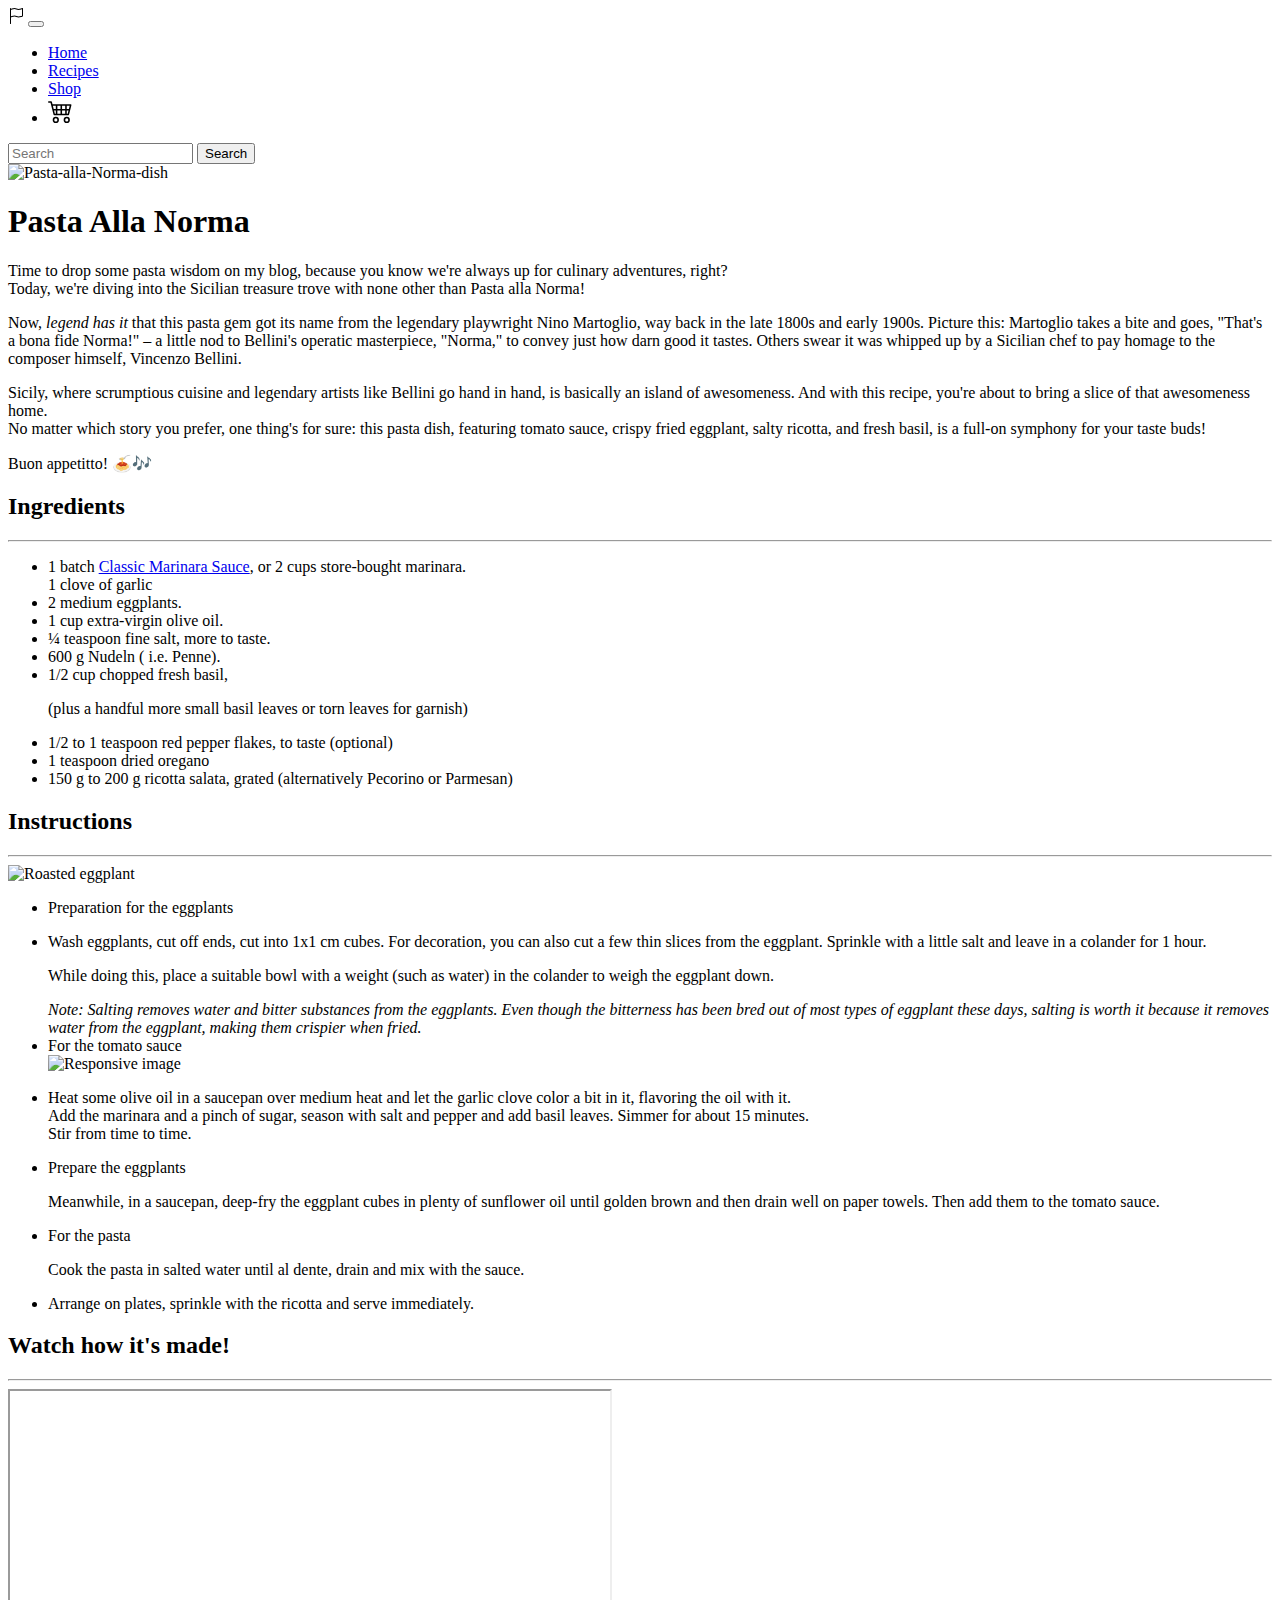
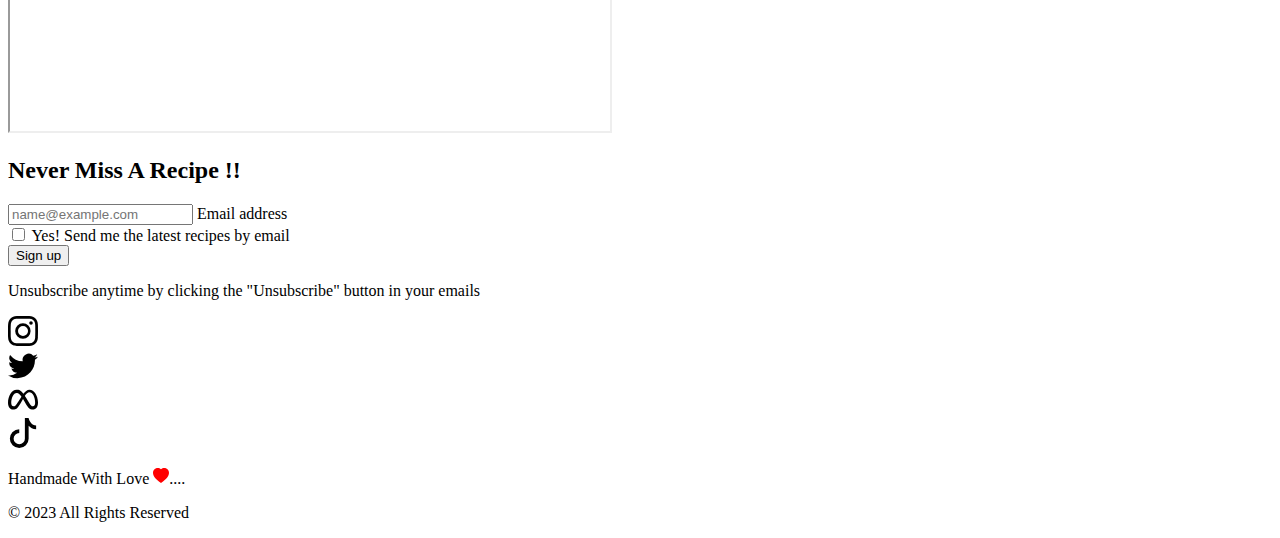
==== commit 02eda125: "merge attempt" ====
--- a/PastaNorma.html
+++ b/PastaNorma.html
@@ -52,45 +52,40 @@
 
         <!-- Recipe Content -->
         <div class="container-fluid">
-          <div class='col-2'></div>
           <div class="row">
-             <div class="col-8">
+             <div class="col-md-12 m-">
               <img
               src="https://www.dersizilianischekoch.de/cdn/shop/articles/DSCF1118_1080x.jpg?v=1646916706" 
               alt="Pasta-alla-Norma-dish"
               class="img-fluid"
             />
             </div>
-            <div class="col-3"></div>
-          </div>
-        </div>
-        <div class="container-fluid">
+          </div>
+        </div>
+        <div class="container">
           <div class="row align-items-center">
-            <div class="col-9 align-self-center m-5">
+            <div class="col-12 align-self-center ">
               <h1 class="text-center">Pasta Alla Norma</h1>
             </div>
           </div>
         </div>
-        <div class="container-fluid">
+        <div class="container">
           <div class="row align-items-center">
             <div class="col-12 align-self-center">
               <p class="text-left">
-                Guess what? We're jet-setting back to Sicily – it's time for a
-                pasta alla Norma party! Picture this: a scrumptious Sicilian
-                pasta dish flaunting eggplant, marinara sauce, and basil. Brace
-                yourself, because I'm about to introduce you to the ultimate
-                veggie dinner delight. If you're into eggplant Parmesan vibes,
-                pasta alla Norma will be your latest food crush. I'm low-key
-                craving a bowl while I type this. Now, peep this game-changer –
-                instead of the classic fried eggplant, we're going all-in with
-                roasted eggplant. Why, you ask? Because eggplant soaks up oil
-                like it's a social media algorithm collecting data, and roasting
-                keeps things light and drama-free. Oh, and it's way less messy –
-                cue the kitchen cleanup victory dance! But wait, there's more!
-                I've leveled up this OG recipe by upping the eggplant ante and
-                dialing down the pasta. Translation: no food coma on the
-                horizon. It's saucy, saucy, saucy, just like those fire emoji
-                dishes you crave. 🔥💯
+                Time to drop some pasta wisdom on my blog, because you know we're always up for culinary adventures, right?<br>
+                Today, we're diving into the Sicilian treasure trove with none other than Pasta alla Norma!<br>
+                <p>Now, <i>legend has it</i> that this pasta gem got its name from the legendary playwright Nino Martoglio, way back in 
+                the late 1800s and early 1900s.
+                Picture this: Martoglio takes a bite and goes, "That's a bona fide Norma!" – a little nod to Bellini's 
+                operatic masterpiece, "Norma," to convey just how darn good it tastes.
+                Others swear it was whipped up by a Sicilian chef to pay homage to the composer himself, Vincenzo Bellini.</p>
+                <p>Sicily, where scrumptious cuisine and legendary artists like Bellini go hand in hand, is basically an island of awesomeness.
+                And with this recipe, you're about to bring a slice of that awesomeness home.
+                <br>No matter which story you prefer, one thing's for sure: this pasta dish, featuring tomato sauce, crispy fried eggplant, 
+                salty ricotta, and fresh basil, is a full-on symphony for your taste buds!</p>
+
+                <p>Buon appetitto! 🍝🎶</p>
               </p>
             </div>
           </div>
@@ -100,7 +95,7 @@
           <div class="row">
             <div class="col mb-2">
               <h2>Ingredients</h2>
-              <hr />
+              <hr/>
             </div>
 
             <ul>
@@ -108,32 +103,32 @@
                 1 batch
                 <a
                   href="https://cooking.nytimes.com/recipes/1015987-classic-marinara-sauce"
-                  >Classic Marinara Sauce</a
-                >, or 2 cups (16 ounces) store-bought marinara.
-              </li>
-              <li>2 medium eggplants (about 2 ¼ pounds total).</li>
-              <li>1 cup + 1 teaspoon extra-virgin olive oil.</li>
+                  >Classic Marinara Sauce</a>, or 2 cups store-bought marinara.
+              </li>            
+              1 clove of garlic
+                
+              
+                
+              <li>2 medium eggplants.</li>
+              <li>1 cup extra-virgin olive oil.</li>
               <li>¼ teaspoon fine salt, more to taste.</li>
-              <li>8 ounces rigatoni, ziti or spaghetti.</li>
+              <li>600 g Nudeln ( i.e. Penne).</li>
               <li>
                 1/2 cup chopped fresh basil,
-                <p class="fst-italic">
+                <p class="fst-italic mb-0" >
                   (plus a handful more small basil leaves or torn leaves for
                   garnish)
                 </p>
               </li>
               <li>1/2 to 1 teaspoon red pepper flakes, to taste (optional)</li>
               <li>1 teaspoon dried oregano</li>
-              <li>
-                1 cup (1.5 ounces) finely grated ricotta salata and/or Parmesan
-                cheese
-              </li>
+              <li>150 g to 200 g ricotta salata, grated (alternatively Pecorino or Parmesan)</li>
             </ul>
           </div>
         </div>
         <section class="container-fluid">
           <h2>Instructions</h2>
-          <hr />
+          <hr/>
           <div class="col-6">
             <img
               src="https://www.recipetineats.com/wp-content/uploads/2020/11/Eggplant-Pasta-Pasta-all-norma-_1.jpg"
@@ -183,7 +178,7 @@
                 garlic clove color a bit in it, flavoring the oil with it.
                 <br />
                 Add the marinara and a pinch of sugar, season with salt and
-                pepper and add basil leaves. Simmer for about 15 minutes.<br />
+                pepper and add basil leaves. Simmer for about 15 minutes.<br/>
                 Stir from time to time.
               </p>
             </li>
@@ -200,7 +195,7 @@
 
             <p>
               Cook the pasta in salted water until al dente, drain and mix with
-              the sauce.<br />
+              the sauce.<br/>
             </p>
             <li>
               Arrange on plates, sprinkle with the ricotta and serve
@@ -222,7 +217,7 @@
           </div>
         </section>
       </div>
-      <div class='col-2'><div>
+      <div class='col-2'></div>
 
     </main>
 
@@ -253,7 +248,7 @@
         
         <section class="form-signin w-90 m-auto">
             <form>
-                <h1 class="h3 mb-3 fw-normal">Never Miss A Recipe !!</h1>
+                <h2 class="h3 mb-3 fw-normal">Never Miss A Recipe !!</h2>
                 <div class="form-floating">
                     <input type="email" class="form-control" id="floatingInput" placeholder="name@example.com">
                     <label for="floatingInput">Email address</label>
@@ -271,6 +266,8 @@
         </section>
     </div>
 
+  </section>
+
 <div class="container row justify-content-center gap-2 w-10 m-auto" style="background-color: var(--bs-light)">
 
     <div class="feature-icon d-inline-flex align-items-center justify-content-center fs-2 mb-3 rounded-circle bg-primary" xmlns="http://www.w3.org/2000/svg" width="16" height="16" fill="currentColor" class="bi bi-instagram" viewBox="0 0 16 16">
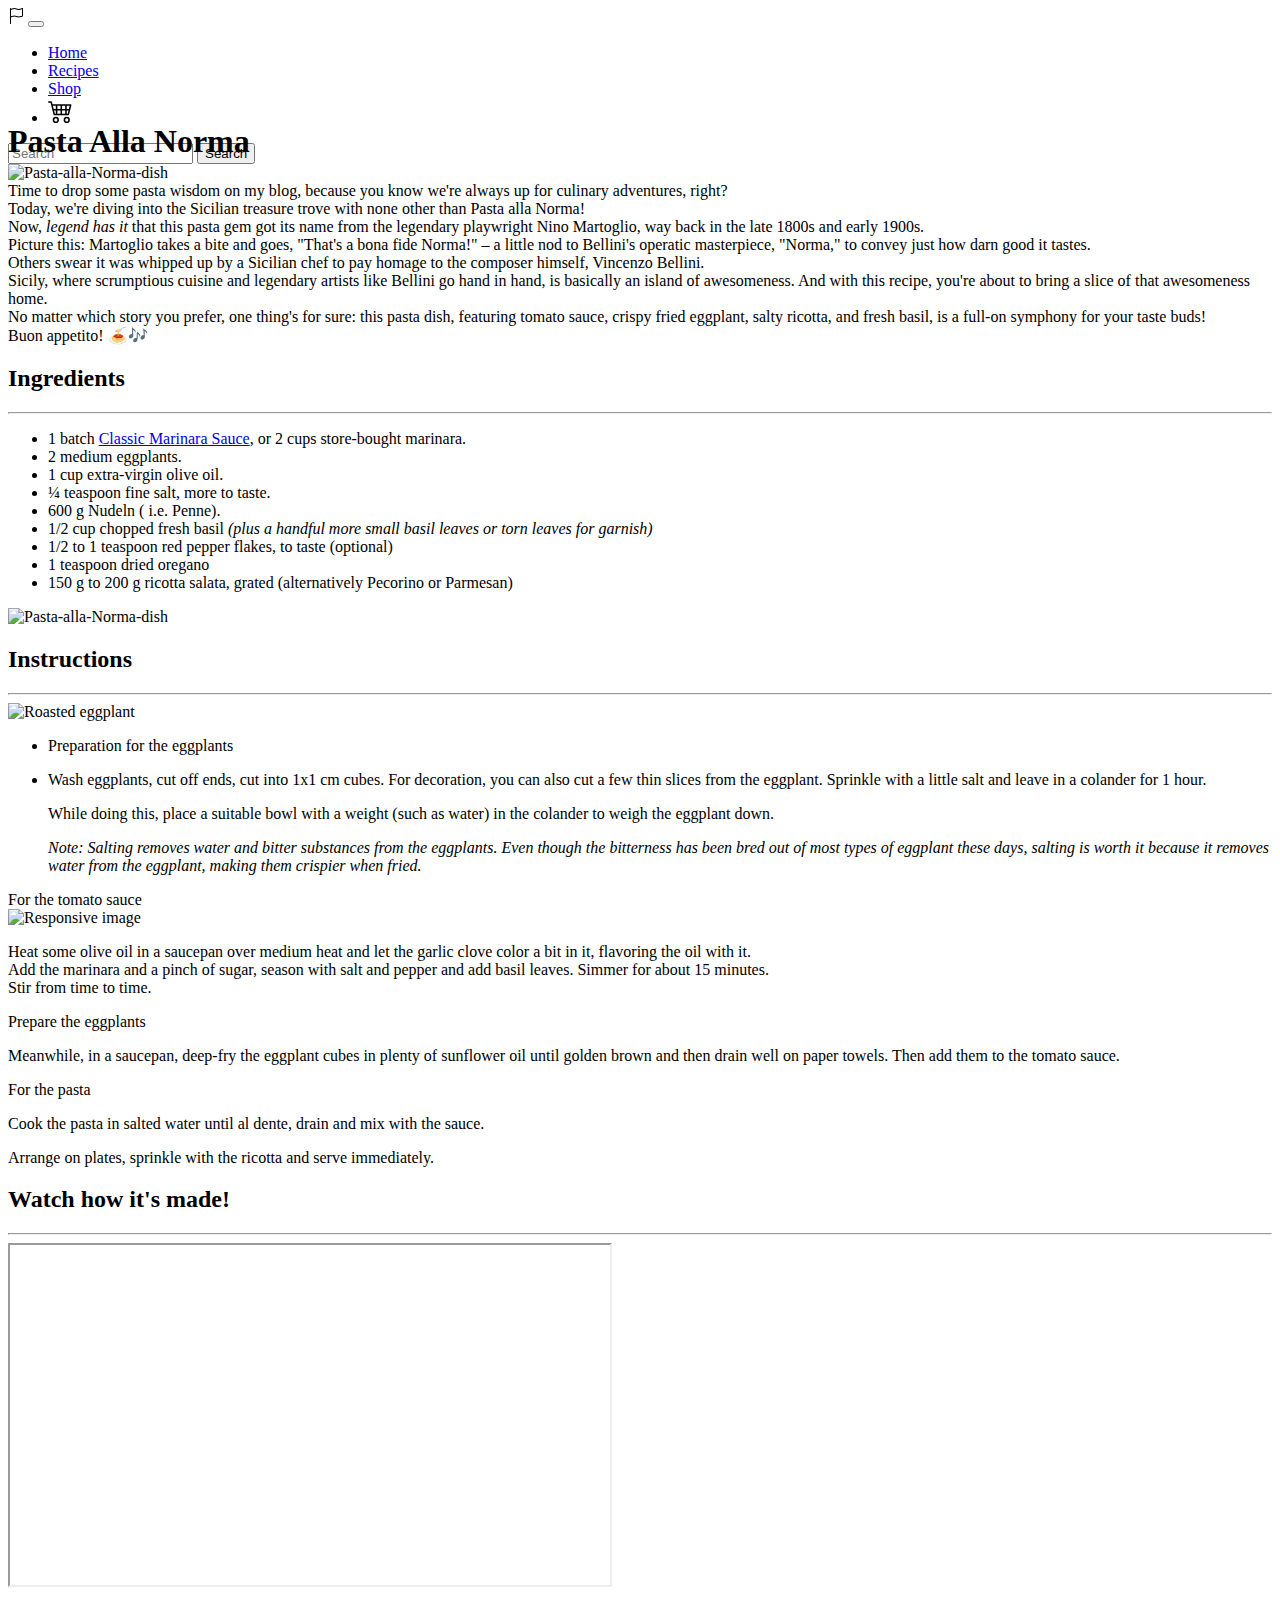
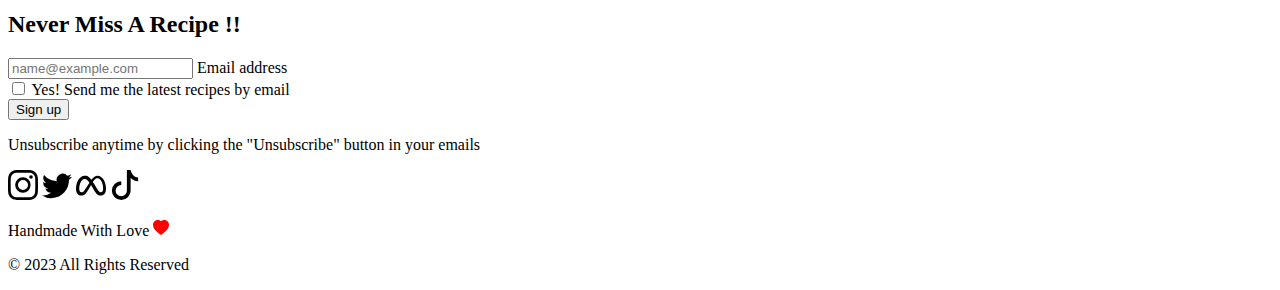
==== commit 2adbe63a: "aligning items in center - correction by Lilian" ====
--- a/PastaNorma.html
+++ b/PastaNorma.html
@@ -13,132 +13,174 @@
     />
   </head>
   <body data-gr-c-s-loaded="true">
-    <main>
-      <div>
-        <!-- Navigation Bar -->
-        <nav class="navbar navbar-expand-lg" style="background-color: var(--bs-warning)">
-          <div class="container-fluid">
-              <img class="navbar-brand" src="./img/flag.svg" alt="flag logo"/>
-              <button class="navbar-toggler" type="button" data-bs-toggle="collapse" data-bs-target="#navbarSupportedContent" aria-controls="navbarSupportedContent" aria-expanded="false" aria-label="Toggle navigation">
-                  <span class="navbar-toggler-icon"></span>
+    <header>
+      <!-- Navigation Bar -->
+      <nav
+        class="navbar navbar-expand-lg"
+        style="background-color: var(--bs-warning)"
+      >
+        <div class="container-fluid">
+          <img class="navbar-brand" src="./img/flag.svg" alt="flag logo" />
+          <button
+            class="navbar-toggler"
+            type="button"
+            data-bs-toggle="collapse"
+            data-bs-target="#navbarSupportedContent"
+            aria-controls="navbarSupportedContent"
+            aria-expanded="false"
+            aria-label="Toggle navigation"
+          >
+            <span class="navbar-toggler-icon"></span>
+          </button>
+          <div class="collapse navbar-collapse" id="navbarSupportedContent">
+            <ul class="navbar-nav me-auto mb-2 mb-lg-0">
+              <li class="nav-item">
+                <a class="nav-link active" aria-current="page" href="#">Home</a>
+              </li>
+              <li class="nav-item">
+                <a class="nav-link" href="#">Recipes</a>
+              </li>
+              <li class="nav-item">
+                <a class="nav-link" href="#"> Shop </a>
+              </li>
+              <li class="nav-item px-2 mt-1">
+                <svg
+                  xmlns="http://www.w3.org/2000/svg"
+                  width="25"
+                  height="25"
+                  fill="currentColor"
+                  class="bi bi-cart4"
+                  viewBox="0 0 16 16"
+                >
+                  <path
+                    d="M0 2.5A.5.5 0 0 1 .5 2H2a.5.5 0 0 1 .485.379L2.89 4H14.5a.5.5 0 0 1 .485.621l-1.5 6A.5.5 0 0 1 13 11H4a.5.5 0 0 1-.485-.379L1.61 3H.5a.5.5 0 0 1-.5-.5zM3.14 5l.5 2H5V5H3.14zM6 5v2h2V5H6zm3 0v2h2V5H9zm3 0v2h1.36l.5-2H12zm1.11 3H12v2h.61l.5-2zM11 8H9v2h2V8zM8 8H6v2h2V8zM5 8H3.89l.5 2H5V8zm0 5a1 1 0 1 0 0 2 1 1 0 0 0 0-2zm-2 1a2 2 0 1 1 4 0 2 2 0 0 1-4 0zm9-1a1 1 0 1 0 0 2 1 1 0 0 0 0-2zm-2 1a2 2 0 1 1 4 0 2 2 0 0 1-4 0z"
+                  />
+                </svg>
+              </li>
+            </ul>
+            <form class="d-flex" role="search">
+              <input
+                class="form-control me-2"
+                type="search"
+                placeholder="Search"
+                aria-label="Search"
+              />
+              <button class="btn btn-outline-success" type="submit">
+                Search
               </button>
-              <div class="collapse navbar-collapse" id="navbarSupportedContent">
-                  <ul class="navbar-nav me-auto mb-2 mb-lg-0">
-                  <li class="nav-item">
-                      <a class="nav-link active" aria-current="page" href="#">Home</a>
-                  </li>
-                  <li class="nav-item">
-                      <a class="nav-link" href="#">Recipes</a>
-                  </li>
-                  <li class="nav-item">
-                      <a class="nav-link" href="#"> Shop </a>
-                  </li>
-                  <li class="nav-item px-2 mt-1" >
-                      
-                      <svg xmlns="http://www.w3.org/2000/svg" width="25" height="25" fill="currentColor" class="bi bi-cart4" viewBox="0 0 16 16">
-                          <path d="M0 2.5A.5.5 0 0 1 .5 2H2a.5.5 0 0 1 .485.379L2.89 4H14.5a.5.5 0 0 1 .485.621l-1.5 6A.5.5 0 0 1 13 11H4a.5.5 0 0 1-.485-.379L1.61 3H.5a.5.5 0 0 1-.5-.5zM3.14 5l.5 2H5V5H3.14zM6 5v2h2V5H6zm3 0v2h2V5H9zm3 0v2h1.36l.5-2H12zm1.11 3H12v2h.61l.5-2zM11 8H9v2h2V8zM8 8H6v2h2V8zM5 8H3.89l.5 2H5V8zm0 5a1 1 0 1 0 0 2 1 1 0 0 0 0-2zm-2 1a2 2 0 1 1 4 0 2 2 0 0 1-4 0zm9-1a1 1 0 1 0 0 2 1 1 0 0 0 0-2zm-2 1a2 2 0 1 1 4 0 2 2 0 0 1-4 0z"/>
-                      </svg>
-                  </li>
-                  </ul>
-                  <form class="d-flex" role="search">
-                  <input class="form-control me-2" type="search" placeholder="Search" aria-label="Search">
-                  <button class="btn btn-outline-success" type="submit">Search</button>
-                  </form>
-              </div>
-          </div>
+            </form>
+          </div>
+        </div>
       </nav>
-    
-    
-
-        <!-- Recipe Content -->
-        <div class="container-fluid">
+    </header>
+    <main class="mt-5">
+      <!-- <div> -->
+      <!-- Recipe Content -->
+      <div class="container-fluid px-4">
+        <img
+          src="https://www.dersizilianischekoch.de/cdn/shop/articles/DSCF1118_1080x.jpg?v=1646916706"
+          alt="Pasta-alla-Norma-dish"
+          height="400"
+          class="d-block w-100 object-fit-cover position-relative z-n1"
+        />
+      </div>
+      <div class="container" style="margin-top: -5rem">
+        <div class="w-75 bg-white py-4 px-3 mx-auto">
+          <div class="row align-items-center mb-4">
+            <h1 class="text-center">Pasta Alla Norma</h1>
+          </div>
+          <div class="row align-items-center px-5">
+            <p>
+              Time to drop some pasta wisdom on my blog, because you know we're
+              always up for culinary adventures, right?<br />
+              Today, we're diving into the Sicilian treasure trove with none
+              other than Pasta alla Norma!<br />
+              Now, <i>legend has it</i> that this pasta gem got its name from
+              the legendary playwright Nino Martoglio, way back in the late
+              1800s and early 1900s.<br />
+              Picture this: Martoglio takes a bite and goes, "That's a bona fide
+              Norma!" – a little nod to Bellini's operatic masterpiece, "Norma,"
+              to convey just how darn good it tastes.<br />
+              Others swear it was whipped up by a Sicilian chef to pay homage to
+              the composer himself, Vincenzo Bellini.<br />
+              Sicily, where scrumptious cuisine and legendary artists like
+              Bellini go hand in hand, is basically an island of awesomeness.
+              And with this recipe, you're about to bring a slice of that
+              awesomeness home.<br />
+              No matter which story you prefer, one thing's for sure: this pasta
+              dish, featuring tomato sauce, crispy fried eggplant, salty
+              ricotta, and fresh basil, is a full-on symphony for your taste
+              buds!<br />
+              Buon appetito! 🍝🎶
+            </p>
+          </div>
+        </div>
+      </div>
+
+     
+      <!-- ingredients section-->
+      <div class="container">
+        <div class="w-75 bg-white py-4 px-3 mx-auto">
+          <h2 class="text-center">Ingredients</h2>
+          <hr class="w-75 mx-auto" />
+
           <div class="row">
-             <div class="col-md-12 m-">
-              <img
-              src="https://www.dersizilianischekoch.de/cdn/shop/articles/DSCF1118_1080x.jpg?v=1646916706" 
-              alt="Pasta-alla-Norma-dish"
-              class="img-fluid"
-            />
-            </div>
-          </div>
-        </div>
-        <div class="container">
-          <div class="row align-items-center">
-            <div class="col-12 align-self-center ">
-              <h1 class="text-center">Pasta Alla Norma</h1>
-            </div>
-          </div>
-        </div>
-        <div class="container">
-          <div class="row align-items-center">
-            <div class="col-12 align-self-center">
-              <p class="text-left">
-                Time to drop some pasta wisdom on my blog, because you know we're always up for culinary adventures, right?<br>
-                Today, we're diving into the Sicilian treasure trove with none other than Pasta alla Norma!<br>
-                <p>Now, <i>legend has it</i> that this pasta gem got its name from the legendary playwright Nino Martoglio, way back in 
-                the late 1800s and early 1900s.
-                Picture this: Martoglio takes a bite and goes, "That's a bona fide Norma!" – a little nod to Bellini's 
-                operatic masterpiece, "Norma," to convey just how darn good it tastes.
-                Others swear it was whipped up by a Sicilian chef to pay homage to the composer himself, Vincenzo Bellini.</p>
-                <p>Sicily, where scrumptious cuisine and legendary artists like Bellini go hand in hand, is basically an island of awesomeness.
-                And with this recipe, you're about to bring a slice of that awesomeness home.
-                <br>No matter which story you prefer, one thing's for sure: this pasta dish, featuring tomato sauce, crispy fried eggplant, 
-                salty ricotta, and fresh basil, is a full-on symphony for your taste buds!</p>
-
-                <p>Buon appetitto! 🍝🎶</p>
-              </p>
-            </div>
-          </div>
-        </div>
-
-        <div class="container-fluid">
-          <div class="row">
-            <div class="col mb-2">
-              <h2>Ingredients</h2>
-              <hr/>
-            </div>
-
-            <ul>
-              <li>
+            <ul class="col list-unstyled px-5">
+              <li class="mb-2">
                 1 batch
                 <a
                   href="https://cooking.nytimes.com/recipes/1015987-classic-marinara-sauce"
-                  >Classic Marinara Sauce</a>, or 2 cups store-bought marinara.
-              </li>            
-              1 clove of garlic
-                
-              
-                
-              <li>2 medium eggplants.</li>
-              <li>1 cup extra-virgin olive oil.</li>
+                  >Classic Marinara Sauce</a
+                >, or 2 cups store-bought marinara.
+              </li>
+              <li class="mb-2">2 medium eggplants.</li>
+              <li class="mb-2">1 cup extra-virgin olive oil.</li>
               <li>¼ teaspoon fine salt, more to taste.</li>
               <li>600 g Nudeln ( i.e. Penne).</li>
               <li>
-                1/2 cup chopped fresh basil,
-                <p class="fst-italic mb-0" >
-                  (plus a handful more small basil leaves or torn leaves for
-                  garnish)
-                </p>
-              </li>
-              <li>1/2 to 1 teaspoon red pepper flakes, to taste (optional)</li>
-              <li>1 teaspoon dried oregano</li>
-              <li>150 g to 200 g ricotta salata, grated (alternatively Pecorino or Parmesan)</li>
+                1/2 cup chopped fresh basil <i>(plus a handful more small basil leaves or torn leaves for
+                  garnish)</i>
+                
+              </li>
+              <li class="mb-2">
+                1/2 to 1 teaspoon red pepper flakes, to taste (optional)
+              </li>
+              <li class="mb-2">1 teaspoon dried oregano</li>
+              <li>
+                150 g to 200 g ricotta salata, grated (alternatively Pecorino or
+                Parmesan)
+              </li>
             </ul>
-          </div>
-        </div>
-        <section class="container-fluid">
-          <h2>Instructions</h2>
-          <hr/>
-          <div class="col-6">
+            <img
+              src="https://www.dersizilianischekoch.de/cdn/shop/articles/DSCF1118_1080x.jpg?v=1646916706"
+              alt="Pasta-alla-Norma-dish"
+              class="col w-50"
+            />
+          </div>
+        </div>
+      </div>
+
+      <!-- Instructions -->
+
+      <div class="container">
+        <div class="w-75 py-4 px-3 mx-auto">
+          <h2 class="text-center">Instructions</h2>
+          <hr class="w-75 mx-auto" />
+          
             <img
               src="https://www.recipetineats.com/wp-content/uploads/2020/11/Eggplant-Pasta-Pasta-all-norma-_1.jpg"
               alt="Roasted eggplant"
-              class="img-fluid"
+              class="col w-50"
             />
-          </div>
-
-          <ul>
-            <li>Preparation for the eggplants</li>
+          
+          
+
+          <!-- Eggplant preparation-->
+          <div class="row">
+            <ul class="col list-unstyled px-5">
+              <div class="mb-2">
+          
+            <li >Preparation for the eggplants</li>
 
             <li>
               <p>
@@ -160,7 +202,10 @@
                 fried.</i
               >
             </li>
-
+          </div>
+        </div>
+            </ul>
+           
             <li>
               For the tomato sauce
               <div class="col-6">
@@ -178,47 +223,52 @@
                 garlic clove color a bit in it, flavoring the oil with it.
                 <br />
                 Add the marinara and a pinch of sugar, season with salt and
-                pepper and add basil leaves. Simmer for about 15 minutes.<br/>
+                pepper and add basil leaves. Simmer for about 15 minutes.<br />
                 Stir from time to time.
               </p>
             </li>
 
             <li>Prepare the eggplants</li>
-
-            <p>
-              Meanwhile, in a saucepan, deep-fry the eggplant cubes in plenty of
-              sunflower oil until golden brown and then drain well on paper
-              towels. Then add them to the tomato sauce.
-            </p>
+            <li>
+              <p>
+                Meanwhile, in a saucepan, deep-fry the eggplant cubes in plenty
+                of sunflower oil until golden brown and then drain well on paper
+                towels. Then add them to the tomato sauce.
+              </p>
+            </li>
 
             <li>For the pasta</li>
 
-            <p>
-              Cook the pasta in salted water until al dente, drain and mix with
-              the sauce.<br/>
-            </p>
+            <li>
+              <p>
+                Cook the pasta in salted water until al dente, drain and mix
+                with the sauce.<br />
+              </p>
+            </li>
             <li>
               Arrange on plates, sprinkle with the ricotta and serve
               immediately.
             </li>
           </ul>
-        </section>
-
-        <section class="col-10">
-          <h2>Watch how it's made!</h2>
-          <hr />
-          <div class="embed-responsive embed-responsive-16by9">
-            <iframe
-              width="600"
-              height="340"
-              class="embed-responsive-item"
-              src="https://www.youtube.com/embed/pp0vvpkkysE"
-            ></iframe>
-          </div>
-        </section>
-      </div>
-      <div class='col-2'></div>
-
+        </div>
+      </div>
+    </div>
+      </div>
+
+      <section class="col-10">
+        <h2>Watch how it's made!</h2>
+        <hr />
+        <div class="embed-responsive embed-responsive-16by9">
+          <iframe
+            width="600"
+            height="340"
+            class="embed-responsive-item"
+            src="https://www.youtube.com/embed/pp0vvpkkysE"
+          ></iframe>
+        </div>
+      </section>
+      <!-- </div> -->
+      <div class="col-2"></div>
     </main>
 
     <!-- Bootstrap JS and jQuery -->
@@ -226,6 +276,109 @@
     <script src="https://cdn.jsdelivr.net/npm/@popperjs/core@2.5.3/dist/umd/popper.min.js"></script>
     <script src="https://maxcdn.bootstrapcdn.com/bootstrap/4.5.2/js/bootstrap.min.js"></script> -->
 
+    <footer class="footer mt-auto py-3">
+      <div
+        class="d-flex align-items-center py-4 mb-3"
+        style="background-color: var(--bs-yellow)"
+      >
+        <section class="form-signin w-90 m-auto">
+          <form>
+            <h2 class="h3 mb-3 fw-normal">Never Miss A Recipe !!</h2>
+            <div class="form-floating">
+              <input
+                type="email"
+                class="form-control"
+                id="floatingInput"
+                placeholder="name@example.com"
+              />
+              <label for="floatingInput">Email address</label>
+            </div>
+
+            <div class="form-check text-start my-3">
+              <input
+                class="form-check-input"
+                type="checkbox"
+                value="remember-me"
+                id="flexCheckDefault"
+              />
+              <label class="form-check-label" for="flexCheckDefault">
+                Yes! Send me the latest recipes by email
+              </label>
+            </div>
+            <button class="btn btn-primary w-100 py-2" type="submit">
+              Sign up
+            </button>
+            <p class="mt-5 mb-3 text-body-secondary">
+              Unsubscribe anytime by clicking the "Unsubscribe" button in your
+              emails
+            </p>
+          </form>
+        </section>
+      </div>
+
+      <div
+        class="container row justify-content-center gap-2 w-10 m-auto"
+        style="background-color: var(--bs-light)"
+      >
+        <!-- <svg
+          class="feature-icon d-inline-flex align-items-center justify-content-center fs-2 mb-3 rounded-circle bg-primary bi bi-instagram"
+          xmlns="http://www.w3.org/2000/svg"
+          width="16"
+          height="16"
+          fill="currentColor"
+          viewBox="0 0 16 16"
+        > -->
+        <img class="col img-fluid" src="./img/instagram.svg" height="30" />
+        <!-- </svg> -->
+        <!-- <div
+          class="feature-icon d-inline-flex align-items-center justify-content-center fs-2 mb-3 rounded-circle bg-primary bi bi-instagram"
+          xmlns="http://www.w3.org/2000/svg"
+          width="16"
+          height="16"
+          fill="currentColor"
+          viewBox="0 0 16 16"
+        > -->
+        <img class="col img-fluid" src="./img/twitter.svg" height="30" />
+        <!-- </div> -->
+        <!-- <div
+          class="feature-icon d-inline-flex align-items-center justify-content-center fs-2 mb-3 rounded-circle bg-primary bi bi-instagram"
+          xmlns="http://www.w3.org/2000/svg"
+          width="16"
+          height="16"
+          fill="currentColor"
+          viewBox="0 0 16 16"
+        > -->
+        <img class="col img-fluid" src="./img/meta.svg" height="30" />
+        <!-- </div> -->
+        <!-- <div
+          class="feature-icon d-inline-flex align-items-center justify-content-center fs-2 mb-3 rounded-circle bg-primary bi bi-instagram"
+          xmlns="http://www.w3.org/2000/svg"
+          width="16"
+          height="16"
+          fill="currentColor"
+          viewBox="0 0 16 16"
+        > -->
+        <img class="col img-fluid" src="./img/tiktok.svg" height="30" />
+        <!-- </div> -->
+        <p class="text-body-secondary text-center">
+          Handmade With Love
+          <svg
+            xmlns="http://www.w3.org/2000/svg"
+            width="16"
+            height="16"
+            fill="red"
+            class="bi bi-heart-fill"
+            viewBox="0 0 16 16"
+          >
+            <path
+              fill-rule="evenodd"
+              d="M8 1.314C12.438-3.248 23.534 4.735 8 15-7.534 4.736 3.562-3.248 8 1.314z"
+            />
+          </svg>
+        </p>
+        <p class="text-center">© 2023 All Rights Reserved</p>
+      </div>
+    </footer>
     <script
       src="https://cdn.jsdelivr.net/npm/bootstrap@5.3.1/dist/js/bootstrap.bundle.min.js"
       integrity="sha384-HwwvtgBNo3bZJJLYd8oVXjrBZt8cqVSpeBNS5n7C8IVInixGAoxmnlMuBnhbgrkm"
@@ -242,50 +395,4 @@
       crossorigin="anonymous"
     ></script>
   </body>
-  <footer class="footer mt-auto py-3 ">
-        
-    <div class="d-flex align-items-center py-4 mb-3" style="background-color: var(--bs-yellow)">
-        
-        <section class="form-signin w-90 m-auto">
-            <form>
-                <h2 class="h3 mb-3 fw-normal">Never Miss A Recipe !!</h2>
-                <div class="form-floating">
-                    <input type="email" class="form-control" id="floatingInput" placeholder="name@example.com">
-                    <label for="floatingInput">Email address</label>
-                </div>
-                
-                <div class="form-check text-start my-3">
-                    <input class="form-check-input" type="checkbox" value="remember-me" id="flexCheckDefault">
-                    <label class="form-check-label" for="flexCheckDefault">
-                        Yes! Send me the latest recipes by email 
-                    </label>
-                </div>
-                <button class="btn btn-primary w-100 py-2" type="submit">Sign up</button>
-                <p class="mt-5 mb-3 text-body-secondary">Unsubscribe anytime by clicking the "Unsubscribe" button in your emails</p>
-            </form>
-        </section>
-    </div>
-
-  </section>
-
-<div class="container row justify-content-center gap-2 w-10 m-auto" style="background-color: var(--bs-light)">
-
-    <div class="feature-icon d-inline-flex align-items-center justify-content-center fs-2 mb-3 rounded-circle bg-primary" xmlns="http://www.w3.org/2000/svg" width="16" height="16" fill="currentColor" class="bi bi-instagram" viewBox="0 0 16 16">
-        <img  src="./img/instagram.svg" height="30">
-    </div>
-    <div class="feature-icon d-inline-flex align-items-center justify-content-center fs-2 mb-3 rounded-circle bg-primary" xmlns="http://www.w3.org/2000/svg" width="16" height="16" fill="currentColor" class="bi bi-instagram" viewBox="0 0 16 16">
-        <img  src="./img/twitter.svg" height="30">
-    </div>
-    <div class="feature-icon d-inline-flex align-items-center justify-content-center fs-2 mb-3 rounded-circle bg-primary" xmlns="http://www.w3.org/2000/svg" width="16" height="16" fill="currentColor" class="bi bi-instagram" viewBox="0 0 16 16">
-        <img  src="./img/meta.svg" height="30">
-    </div>
-    <div class="feature-icon d-inline-flex align-items-center justify-content-center fs-2 mb-3 rounded-circle bg-primary" xmlns="http://www.w3.org/2000/svg" width="16" height="16" fill="currentColor" class="bi bi-instagram" viewBox="0 0 16 16">
-        <img  src="./img/tiktok.svg" height="30">
-    </div>
-    <p class="text-body-secondary text-center">Handmade With Love <svg xmlns="http://www.w3.org/2000/svg" width="16" height="16" fill="red" class="bi bi-heart-fill" viewBox="0 0 16 16">
-        <path fill-rule="evenodd" d="M8 1.314C12.438-3.248 23.534 4.735 8 15-7.534 4.736 3.562-3.248 8 1.314z"/>
-        </svg>....</p>
-    <p class="text-center">© 2023 All Rights Reserved</p>
-</div>
-</footer>
 </html>
